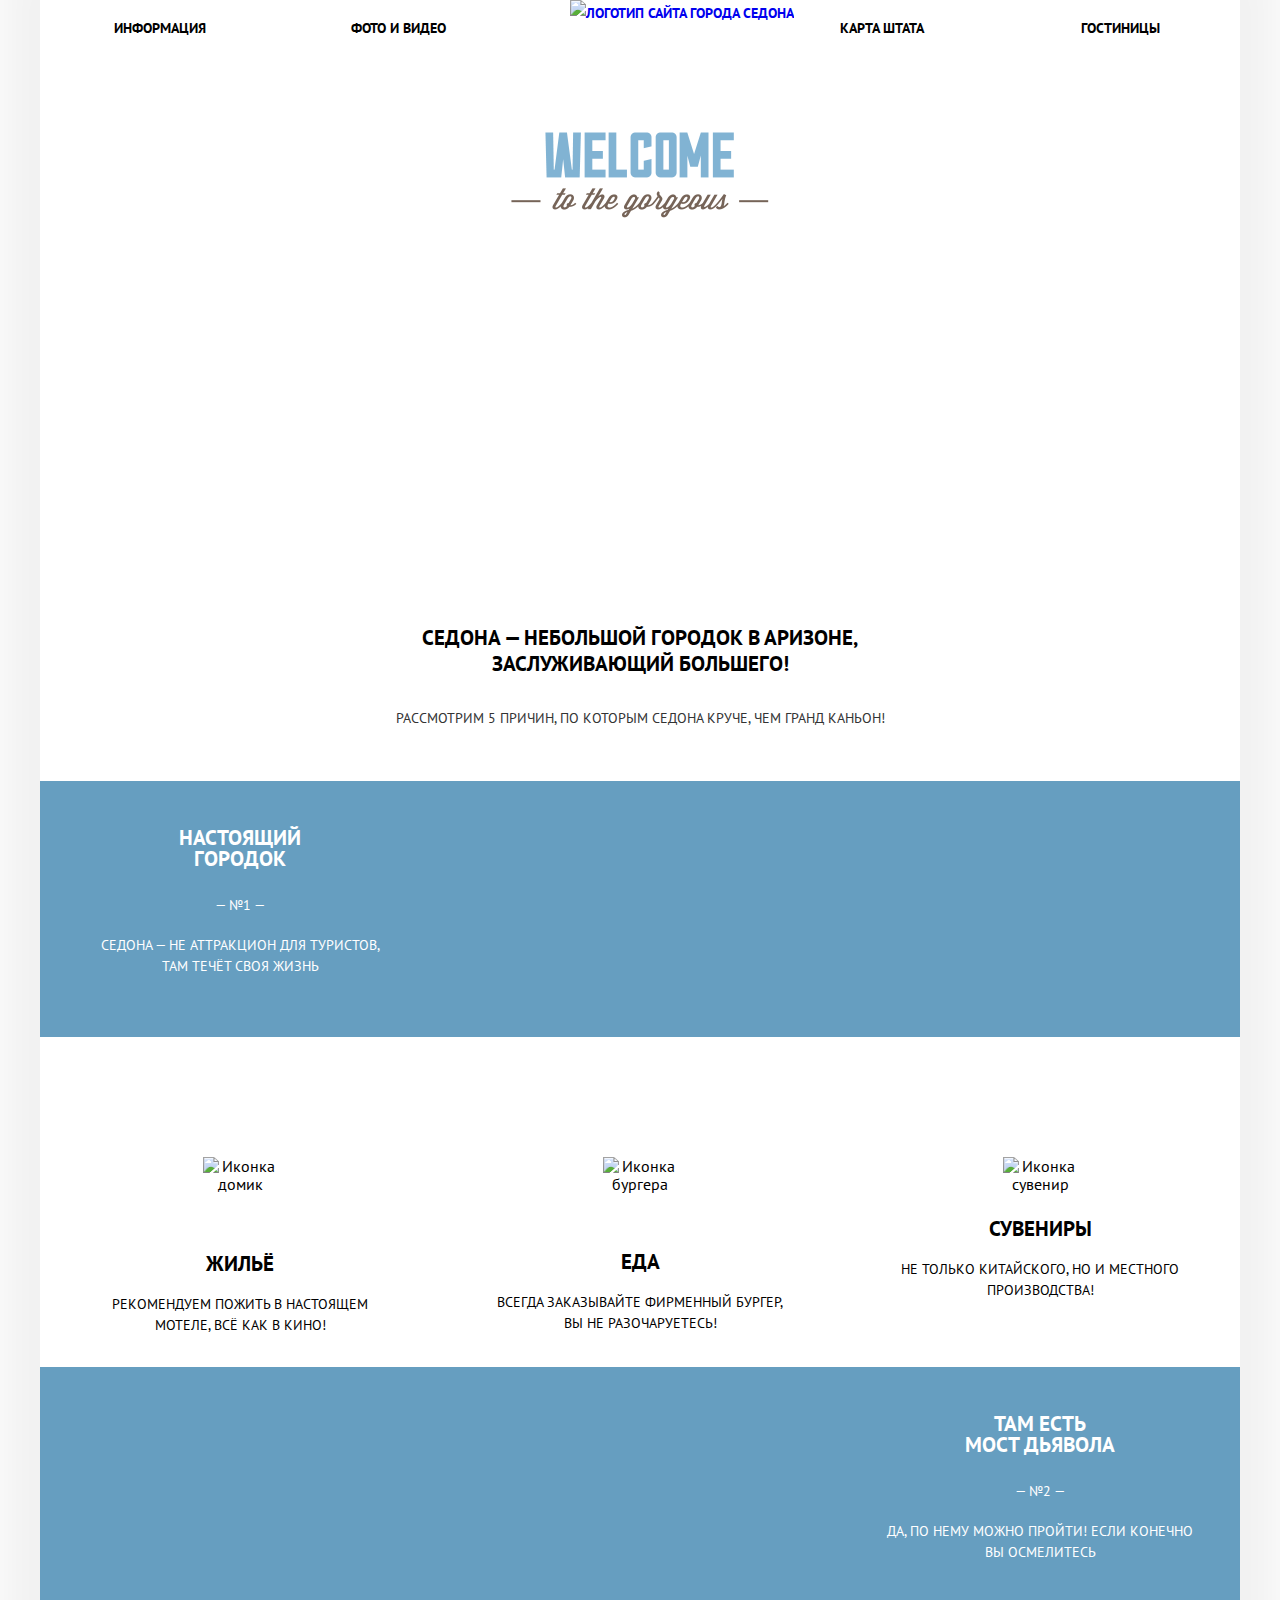
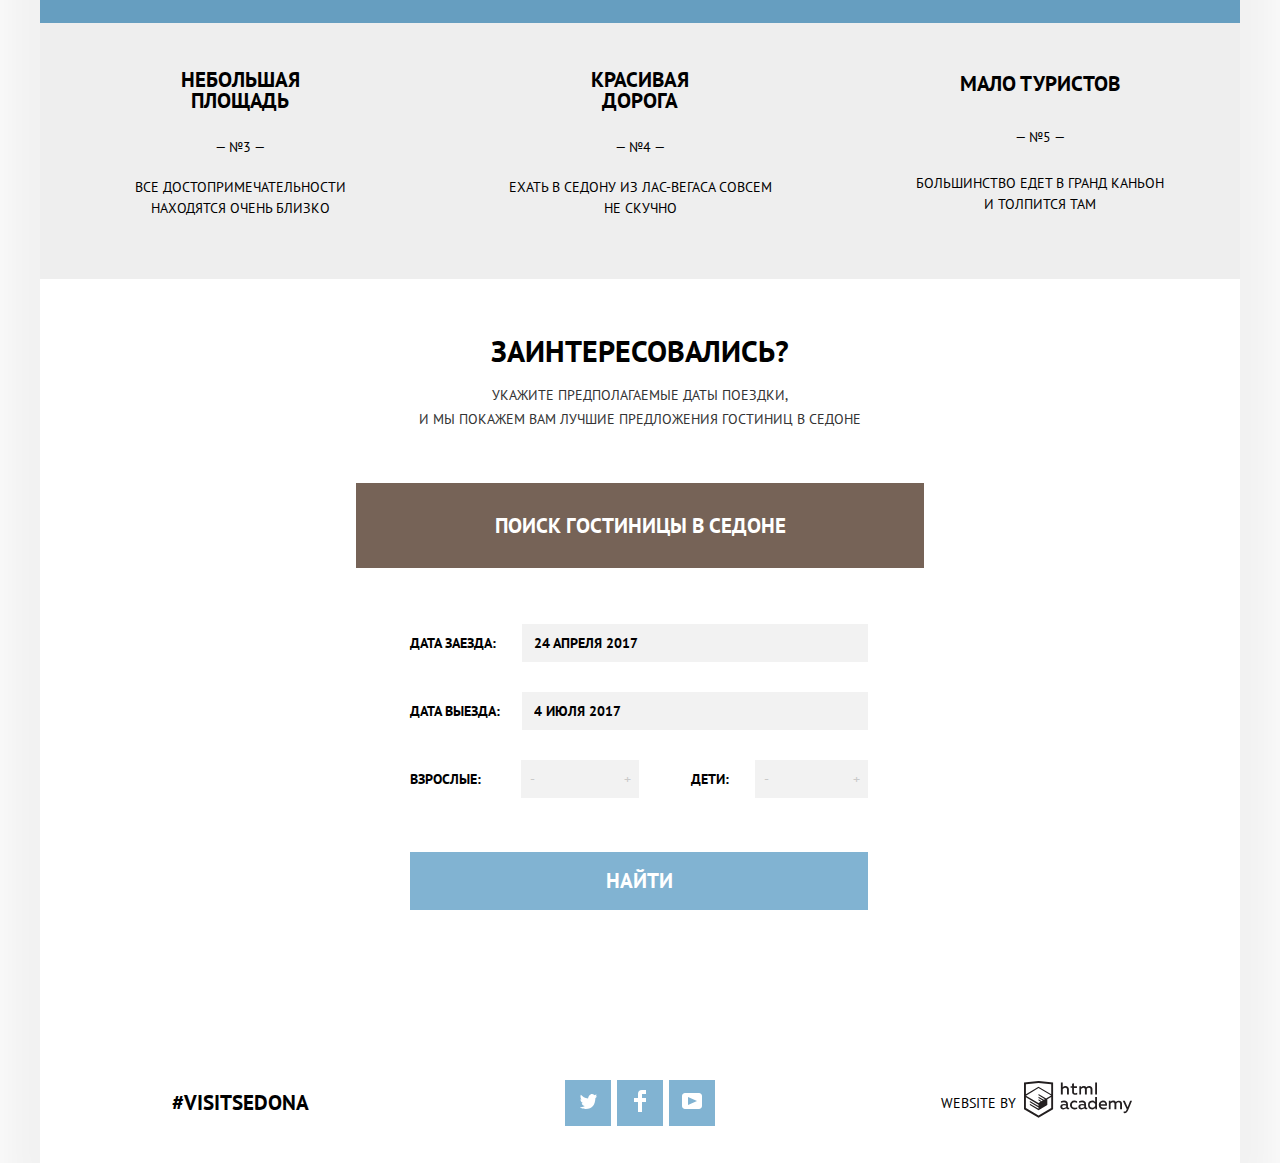
==== index.html @ f46d041b "форма и выравнивание index" ====
<!DOCTYPE html>
<html lang="ru">

<head>
    <meta charset="utf-8">
    <title>HTML Academy: Седона</title>
    <link href="https://fonts.googleapis.com/css?family=PT+Sans:400,700&display=swap&subset=cyrillic" rel="stylesheet">
    <link href="css/normalize.css" rel="stylesheet">
    <link href="css/style.css" rel="stylesheet">
</head>

<body>
    <div class="main-container">
        <header class="main-header">
            <nav class="navigation">
                <a class="header-logo" href="index.html">
                    <img src="img/logo-sedona.svg" alt="Логотип сайта города Седона" width="140" height="71">
                </a>
                <ul class="navigation-list">
                    <li>
                        <a href="#">Информация</a>
                    </li>
                    <li>
                        <a href="#">Фото и видео</a>
                    </li>
                    <li>
                        <a href="#">Карта штата</a>
                    </li>
                    <li>
                        <a href="catalog.html">Гостиницы</a>
                    </li>
                </ul>
            </nav>
        </header>
        <main>
            <div class="main-screen">
                <img class="welcome-text" src="img/welcome.png" width="459" height="353" alt="Приветствие">
                <img class="under-welcome" src="img/under-welcome.png" width="1200" height="59" alt="Картика низа приветствия">
            </div>
            <h1 class="visually-hidden">Сайт города Седона</h1>
            <p class="slogan">Седона — небольшой городок в Аризоне, заслуживающий большего!</p>
            <section class="advantage">
                <h2 class="five-reasons">Рассмотрим 5 причин, по которым Седона круче, чем гранд каньон!</h2>
                <div class="advantage-block blue">
                    <p class="text-block white-text">
                        <span class="bold-text advantage-width5">Настоящий городок</span>
                        <span class="regular-text">— №1 —</span>
                        <span class="regular-text advantage-width1 ">Седона — не аттракцион для туристов, там течёт своя жизнь</span>
                    </p>
                    <p class="image-block1"></p>
                </div>
                <div class="advantage-block advantage-height1">
                    <p class="text-block-2">
                        <img class="icon" src="img/icon-1.svg" alt="Иконка домик" width="74" height="72">
                        <span class="bold-text">Жильё</span>
                        <span class="regular-text advantage-width1 ">Рекомендуем пожить в настоящем мотеле, всё как в кино!</span>
                    </p>
                    <p class="text-block-2">
                        <img class="icon" src="img/icon-3.svg" alt="Иконка бургера" width="74" height="70">
                        <span class="bold-text">Еда</span>
                        <span class="regular-text advantage-width1">Всегда заказывайте фирменный бургер, вы не разочаруетесь!</span>
                    </p>
                    <p class="text-block-2">
                        <img class="icon" src="img/icon-2.svg" alt="Иконка сувенир" width="64" height="7">
                        <span class="bold-text">Сувениры</span>
                        <span class="regular-text advantage-width1">Не только китайского, но и местного производства!</span>
                    </p>
                </div>
                <div class="advantage-block blue">
                    <p class="image-block2">
                    </p>
                    <p class="text-block white-text">
                        <span class="bold-text advantage-width5">Там есть<br> мост дьявола</span>
                        <span class="regular-text">— №2 —</span>
                        <span class="regular-text advantage-width2">Да, по нему можно пройти! Если конечно вы осмелитесь</span>
                    </p>
                </div>
                <div class="advantage-block gray">
                    <p class="text-block">
                        <span class="bold-text advantage-width5">Небольшая площадь</span>
                        <span class="regular-text">— №3 —</span>
                        <span class="regular-text advantage-width3">Все достопримечательности находятся очень близко</span>
                    </p>
                    <p class="text-block">
                        <span class="bold-text advantage-width5">Красивая дорога</span>
                        <span class="regular-text">— №4 —</span>
                        <span class="regular-text advantage-width4">Ехать в Седону из Лас-Вегаса совсем не скучно</span>
                    </p>
                    <p class="text-block">
                        <span class="bold-text advantage-width5">Мало туристов</span>
                        <span class="regular-text">— №5 —</span>
                        <span class="regular-text advantage-width3">Большинство едет в гранд каньон и толпится там</span>
                    </p>
                </div>
            </section>
            <span class="question">Заинтересовались?</span>
            <p class="search-paragraph">Укажите предполагаемые даты поездки,<br> и мы покажем вам лучшие предложения гостиниц в седоне</p>
            <div class="search-button-div">
                <a class="button brown-button search-button" href="#">ПОИСК ГОСТИНИЦЫ В СЕДОНЕ</a>
                <form class="hotels-search-date-form modal-open first-click" action="#" method="POST">
                    <div class="row">
                        <label for="check-in" class="label">ДАТА ЗАЕЗДА: </label>
                        <div class="input-wrap">
                            <input type="text" id="check-in" class="check-in-date" name="check-in-date" value="24 АПРЕЛЯ 2017" />
                            <button class="calendar"></button>
                        </div>
                    </div>
                    <div class="row">
                        <label for="check-out" class="label">ДАТА ВЫЕЗДА: </label>
                        <div class="input-wrap">
                            <input type="text" id="check-out" class="check-out-date" name="check-out-date" value="4 ИЮЛЯ 2017" />
                            <button class="calendar"></button>
                        </div>
                    </div>
                    <div class="row">
                        <div class="cell-calc">
                            <div class="label-calc adult">
                                <label for="amount-1">ВЗРОСЛЫЕ: </label>
                            </div>
                            <div class="input-calc">
                                <button class="button cube style-gbb" type="button" name="minus">-</button>
                                <input class="cube adult-value" id="amount-1" type="text" />
                                <button class="button cube style-gbb" type="button" name="plus">+</button>
                            </div>
                        </div>
                        <div class="cell-calc">
                            <div class="label-calc children">
                                <label for="amount-2">ДЕТИ: </label>
                            </div>
                            <div class="input-calc">
                                <button class="button cube style-gbb" type="button" name="minus">-</button>
                                <input class="cube children-value" id="amount-2" type="text" />
                                <button class="button cube style-gbb" type="button" name="plus">+</button>
                            </div>
                        </div>
                    </div>
                    <div class="row">
                        <button class="button blue-button find-button" type="submit">НАЙТИ</button>
                    </div>
                </form>
            </div>
            <div class="map">
                <footer class="footer footer-main">
                    <div class="footer-boxes">
                        <div class="footer-hashtag">
                            <span class="hashtag">#VISITSEDONA</span>
                        </div>
                    </div>
                    <div class="footer-boxes">
                        <div class="footer-social">
                            <ul class="social-list">
                                <li>
                                    <a class="social-button" href="#">
                                        <svg xmlns="http://www.w3.org/2000/svg" xmlns:xlink="http://www.w3.org/1999/xlink" width="17" height="15" viewBox="0 0 17 15" alt="Кнопка Твитера"><path fill="#FFF" d="M10.95.144c1.685-.496 2.984.27 3.577 1.179.673-.231 1.331-.481 2.011-.708a2.345 2.345 0 0 1-.857 1.768c.685.17 1.304-.491 1.304-.491-.169 1-1.006 1.788-1.563 2.024-.231 6.75-3.175 11.217-10.077 11.082h-.446c-.41 0-4.164-.46-4.898-1.887 2.271.196 3.893-.422 4.693-1.177-.96-.3-2.679-.477-2.979-2.95.349.106.564.228 1.19.119C1.705 8.247.374 7.53.448 5.33c.285.328 1.067.536 1.34.472C1.085 5.561-.182 2.442.894.85c1.818 1.854 3.735 3.606 7.152 3.773C8.254 2.33 9.183.793 10.95.144z"/>
                                    </svg>
                                    </a>
                                </li>
                                <li>
                                    <a class="social-button" href="#">
                                        <svg xmlns="http://www.w3.org/2000/svg" width="12" height="22" viewBox="0 0 12 22" alt="Кнопка Фейбука"><path fill="#FFF" d="M12 4V0H8a4 4 0 0 0-4 4v4H0v4h4v10h4V12h4V8H8V4h4z"/>
                                    </svg>
                                    </a>
                                </li>
                                <li>
                                    <a class="social-button" href="#">
                                        <svg xmlns="http://www.w3.org/2000/svg" xmlns:xlink="http://www.w3.org/1999/xlink" width="20" height="16" viewBox="0 0 20 16" alt="Кнопка Ютюба"><path fill="#FFF" d="M17 0H3C1.35 0 0 1.35 0 3v10c0 1.65 1.35 3 3 3h14c1.65 0 3-1.35 3-3V3c0-1.65-1.35-3-3-3zM6.027 11.998V4.002L15.014 8l-8.987 3.998z"/>
                                    </svg>
                                    </a>
                                </li>
                            </ul>
                        </div>
                    </div>
                    <div class="footer-boxes">
                        <div class="footer-html-academy">
                            <span class="website">Website by</span>
                            <a class="html-academy-button" href="https://htmlacademy.ru/intensive/htmlcss">
                                <svg id="Layer_1" data-name="Layer 1" xmlns="http://www.w3.org/2000/svg" width="115" height="41" viewBox="0 0 115 41" class="style-bbg"><title>logo-htmlacademy-small1</title><path d="M44.61,26.88a2,2,0,0,0,.55-0.1v1.33a3.25,3.25,0,0,1-1.18.21,1.67,1.67,0,0,1-1.67-1,4.84,4.84,0,0,1-3.14,1.08c-1.51,0-2.91-.83-2.91-2.55,0-2.13,2-2.79,3.71-2.79a11.08,11.08,0,0,1,2.17.25v-0.3c0-1-.76-1.77-2.19-1.77a7.42,7.42,0,0,0-3,.64v-1.7a10.21,10.21,0,0,1,3.19-.55c2.36,0,3.81,1.12,3.81,3.65v3a0.54,0.54,0,0,0,.49.59h0.17Zm-6.44-1.13A1.35,1.35,0,0,0,39.63,27h0.11a3.39,3.39,0,0,0,2.41-1V24.58a9.72,9.72,0,0,0-1.81-.21c-1,0-2.16.33-2.16,1.38h0Zm12.36-6.11a5,5,0,0,1,2.57.64V22a4.08,4.08,0,0,0-2.3-.7,2.75,2.75,0,1,0,0,5.49,5,5,0,0,0,2.43-.64v1.71a6.27,6.27,0,0,1-2.76.57A4.21,4.21,0,0,1,46,24.51q0-.21,0-0.41a4.32,4.32,0,0,1,4.18-4.46h0.38Zm12.17,7.24a2,2,0,0,0,.55-0.1v1.33a3.25,3.25,0,0,1-1.18.21,1.67,1.67,0,0,1-1.67-1,4.84,4.84,0,0,1-3.14,1.08c-1.51,0-2.91-.83-2.91-2.55,0-2.13,2-2.79,3.71-2.79a11.08,11.08,0,0,1,2.17.25v-0.3c0-1-.76-1.77-2.19-1.77a7.42,7.42,0,0,0-3,.64v-1.7a10.21,10.21,0,0,1,3.19-.55c2.36,0,3.81,1.12,3.81,3.65v3a0.54,0.54,0,0,0,.49.59h0.17Zm-6.44-1.13A1.35,1.35,0,0,0,57.73,27h0.11a3.39,3.39,0,0,0,2.41-1V24.58a9.72,9.72,0,0,0-1.81-.21c-1.06,0-2.16.33-2.16,1.38h0ZM73,16V28.2H71.35V26.88a3.88,3.88,0,0,1-3.19,1.54,4.4,4.4,0,0,1,0-8.78,3.81,3.81,0,0,1,3,1.3V16H73Zm-4.53,5.22a2.76,2.76,0,1,0,0,5.52A2.86,2.86,0,0,0,71.15,25V23A2.91,2.91,0,0,0,68.49,21.27ZM79,19.64c3.31,0,4.46,2.68,3.92,5.09H76.7c0.21,1.5,1.67,2.11,3.19,2.11a6.11,6.11,0,0,0,2.64-.59v1.6a7.14,7.14,0,0,1-3,.57C77,28.42,74.78,27,74.78,24a4.18,4.18,0,0,1,4-4.39H79Zm0.09,1.54a2.28,2.28,0,0,0-2.44,2.1v0.06H81.3A2,2,0,0,0,79.13,21.18Zm5.73,7V19.87h1.65v1a3.81,3.81,0,0,1,2.78-1.27A2.86,2.86,0,0,1,91.89,21a4.12,4.12,0,0,1,2.91-1.33A3.06,3.06,0,0,1,98,23V28.2h-1.9V23.05a1.59,1.59,0,0,0-1.42-1.75H94.42a2.8,2.8,0,0,0-2.07,1.12V28.2h-1.9V23.05A1.59,1.59,0,0,0,89,21.31H88.8a3,3,0,0,0-2.21,1.29v5.63H84.86Zm21.31-8.33h1.9l-3.91,9.46c-0.9,2.17-2.09,2.86-3.35,2.86a4.76,4.76,0,0,1-1.1-.14V30.46a2.86,2.86,0,0,0,.85.12c0.9,0,1.58-.64,2.07-1.9l0.17-.42-4-8.4h2l2.86,6.29ZM38.73,1.46V6.22a3.81,3.81,0,0,1,2.7-1.14,3.25,3.25,0,0,1,3.44,3.4v5.15H43V8.72a1.81,1.81,0,0,0-1.61-2h-0.3a2.93,2.93,0,0,0-2.32,1.39v5.52h-1.9V1.46h1.9ZM49.94,2.31v3h3V6.91h-3v3.81c0,1.1.5,1.46,1.58,1.46a4.49,4.49,0,0,0,1.69-.33v1.6A6.8,6.8,0,0,1,51,13.8a2.55,2.55,0,0,1-2.86-2.74V6.89H46.58V5.26h1.5V2.74Zm5.4,11.31V5.28H57v1A3.81,3.81,0,0,1,59.77,5a2.86,2.86,0,0,1,2.6,1.33A4.12,4.12,0,0,1,65.28,5,3.06,3.06,0,0,1,68.44,8.4v5.21h-1.9V8.46a1.59,1.59,0,0,0-1.42-1.75H64.89a2.8,2.8,0,0,0-2.07,1.12v5.78h-1.9V8.46A1.59,1.59,0,0,0,59.5,6.71H59.27A3,3,0,0,0,57.06,8v5.63H55.34ZM71.17,1.45H73V13.6H71.17V1.45ZM14.71,0H14.55L0,1.54V28.21l14.55,8.66,14.55-8.66V1.54Zm12.5,27.1L14.55,34.64,1.9,27.12V16.18l12.59,7.5V25L5.86,19.9v1.31l8.68,5.21v1.39L5.87,22.65V24l8.68,5.21,8.75-5.24V18.31L27.2,16V27.12Zm0-12.53-3.48,2-1.6,1L14.51,13v1.31L21,18.23H21l-0.14.09-1,.54-5.37-3.2V17l4.24,2.52-1,.67-3.2-1.9v1.31l2.1,1.24L14.5,22.1,2,14.65,14.51,7.11Zm0-1.32L14.49,5.76,1.91,13.25v-10L14.56,1.92,27.21,3.25v10h0Z" transform="translate(0 -0.02)" fill="#231f20"/>
                            </svg>
                            </a>
                        </div>
                    </div>
                </footer>
            </div>
        </main>
    </div>
    <script src="./js/script.js"></script>
</body>

</html>
---- css/style.css ----
/*Общие стили*/

html {
    font-family: "PT Sans", "Arial", sans-serif;
}


/** {
    outline: 1px solid red;
}**/

body {
    margin: 0;
    padding: 0;
    background-color: #ffffff;
}

h3 {
    margin: 0;
}

a {
    text-decoration: none;
}

.visually-hidden {
    display: none
}

.main-container {
    width: 1200px;
    margin: 0 auto;
    background-color: #ffffff;
    box-shadow: 0px 0px 40px 40px #f2f2f2;
}

.navigation,
.row,
.row-button {
    font-size: 14px;
    font-weight: 700;
    color: black;
    line-height: 26px;
    text-transform: uppercase;
    background-color: #ffffff;
}

.social-list,
.navigation-list,
.catalog-list,
.header-logo a {
    list-style: none;
}


/* Стили навигации*/

.navigation-list {
    height: 56px;
    width: 1200px;
    display: flex;
    flex-grow: 1;
    padding: 0;
    margin: 0;
}

.header-logo {
    position: absolute;
    display: block;
    margin-left: 530px;
}

.navigation-list li:nth-child(2) {
    margin-right: 244px;
}

.navigation-list a {
    color: black;
}

.navigation-list a:hover,
.filter-block span:nth-child(4):hover,
.сatalog-hotel-name:hover {
    color: #81b3d2;
}

.navigation-list a:active,
.сatalog-hotel-name:active {
    color: rgba(0, 0, 0, 0.3);
}

.navigation-list li:nth-child(1),
.navigation-list li:nth-child(2) {
    text-align: left;
}

.navigation-list li:nth-child(3),
.navigation-list li:nth-child(4) {
    text-align: right;
}

.navigation-list li {
    width: 239px;
    justify-content: center;
    align-items: center;
    display: flex;
}


/*Стили main*/

.main-screen {
    background-image: url("../img/main-background-photo.jpg");
    background-position: top center;
    background-repeat: no-repeat;
    height: 509px;
}

.welcome-text {
    display: block;
    padding-top: 76px;
    padding-left: 370px;
}

.under-welcome {
    display: block;
    padding: 0;
    padding-top: 22px;
}

.slogan,
.search-button,
.find-button,
.сatalog-hotel-name,
.hashtag {
    font-size: 21px;
    font-weight: 700;
    color: black;
    line-height: 26px;
    text-transform: uppercase;
    text-align: center;
}

.bold-text {
    font-size: 21px;
    font-weight: 700;
    line-height: 21px;
    text-transform: uppercase;
    text-align: center;
}

.bold-text2 {
    font-size: 21px;
    font-weight: 700;
    line-height: 26px;
    text-transform: uppercase;
    text-align: left;
}

.regular-text,
.rating-row {
    font-size: 14px;
    font-weight: 400;
    line-height: 21px;
    text-transform: uppercase;
    text-align: center;
}

.white-text {
    color: white;
}

.five-reasons {
    font-size: 14px;
    font-weight: 400;
    color: #333333;
    line-height: 26px;
    text-transform: uppercase;
    text-align: center;
    margin-bottom: 50px;
}

.text-block,
.text-block-2 {
    flex-grow: 1;
    display: flex;
    align-items: center;
    flex-direction: column;
    justify-content: space-around;
    width: 400px;
    margin-top: 42px;
    margin-bottom: 56px;
}

.text-block-2 {
    margin-top: 60px;
    margin-bottom: 76px;
}

.text-block-2 .bold-text {
    padding-top: 24px;
}

.text-block-2 .regular-text {
    margin-top: 20px;
}

.text-block span:nth-child(2) {
    padding-bottom: 10px;
    padding-top: 18px;
}

.image-block1,
.image-block2 {
    flex-grow: 2;
    width: 800px;
    margin: 0;
}

.slogan {
    margin-top: 60px;
    margin-bottom: 28px;
    width: 440px;
    margin-left: auto;
    margin-right: auto;
}

.icon {
    width: 74px;
    height: 74px;
    margin-top: 60px;
}

.text-block-2 .advantage-width1 {
    margin-bottom: 60px;
}

.advantage-block p {
    text-align: center;
}

.image-block1 {
    background-image: url("../img/advantage-image1.jpg");
    background-position: top center;
    background-repeat: no-repeat;
    height: 256px;
}

.image-block2 {
    background-image: url("../img/advantage-image2.jpg");
    background-position: top center;
    background-repeat: no-repeat;
    height: 256px;
}

.gray {
    background-color: #eeeeee;
}

.advantage-block {
    display: flex;
    height: 256px;
}

.advantage-height1 {
    height: 330px;
}

.advantage-width1 {
    width: 300px;
}

.advantage-width2 {
    width: 310px;
}

.advantage-width3 {
    width: 258px;
}

.advantage-width4 {
    width: 280px;
}

.advantage-width5 {
    width: 160px;
}

.question {
    display: block;
    font-size: 30px;
    font-weight: 700;
    color: black;
    line-height: 36px;
    text-transform: uppercase;
    text-align: center;
    margin-top: 54px;
}

.map {
    background-image: url("../img/map.jpg");
    background-position: top center;
    background-repeat: no-repeat;
    height: 594px;
    display: flex;
    align-items: flex-end;
}


/* стили модального окна*/

.hotels-search-date-form {
    padding: 56px 56px 48px 54px;
    position: absolute;
    left: 50%;
    top: 326%;
    transform: translate(-50%, -50%);
    background-color: #ffffff;
}

@keyframes show {
    0% {
        transform: translate(-285px, -2000px);
    }
    70% {
        transform: translate(-285px, 30px);
    }
    90% {
        transform: translate(-285px, -10px);
    }
    100% {
        transform: translate(-285px, 0);
    }
}

.modal-show {
    display: block;
    animation-name: show;
    animation-duration: 1.2s;
}

@keyframes shake {
    0%,
    100% {
        transform: translate(-285px, 0);
    }
    10%,
    30%,
    50%,
    70%,
    90% {
        transform: translate(-285px, -10px);
    }
    20%,
    40%,
    60%,
    80% {
        transform: translate(-285px, 10px);
    }
}

.modal-error {
    animation-name: shake;
    animation-duration: 0.6s;
}

.adult {
    margin-right: 40px;
}

.children {
    padding-left: 52px;
    padding-right: 26px;
}

.cell-calc {
    flex-grow: 1;
    display: flex;
    width: 50%;
    align-items: center;
}

.label-calc {
    flex-grow: 1;
}

.input-calc {
    flex-grow: 2;
    display: flex;
    align-items: center;
}

.cube {
    width: 38px;
    height: 38px;
    border: none;
    text-align: center;
    padding: 0;
}

.style-gbb {
    color: #cacaca;
}

.style-gbb:hover {
    color: black;
}

.style-gbb:active {
    color: #81b3d2;
}

.row {
    width: 458px;
    display: flex;
    align-items: center;
    justify-content: space-between;
}

.row:nth-of-type(2),
.row:nth-of-type(3) {
    margin-top: 30px;
}

.row:nth-of-type(3) {
    margin-bottom: 54px;
}

.hotels-search-date-form label {
    width: 96px;
}

.input-wrap {
    width: 346px;
    position: relative;
    display: flex;
}

.calendar {
    padding: 0;
    border: none;
    display: block;
    position: absolute;
    width: 22px;
    height: 22px;
    background-image: url(../img/calendar.png);
    background-size: contain;
    background-repeat: no-repeat;
    background-color: transparent;
    top: calc(50% - 12px);
    right: 8px;
}

.calendar:hover {
    background-image: url(../img/calendar2.png);
}

.calendar:active {
    background-image: url(../img/calendar3.png);
}

.hotels-search-date-form input {
    width: 100%;
    border: none;
    box-sizing: border-box;
    padding-bottom: 6px;
    padding-top: 6px;
}

.check-in-date,
.check-out-date {
    height: 38px;
    resize: none;
}

.find-button {
    border: none;
    width: 100%;
    padding: 16px 196px;
}

.search-paragraph {
    margin-bottom: 52px;
}

.search-paragraph,
.hotel-price-from,
.catalog-hotel-type {
    font-size: 14px;
    font-weight: 400;
    color: #333333;
    line-height: 24px;
    text-transform: uppercase;
    text-align: center;
}

.hotel-price-from,
.catalog-hotel-type {
    line-height: 21px;
}

.search-button-div {
    display: flex;
    align-items: center;
    justify-content: center;
    position: relative;
}

.search-button {
    width: 568px;
    height: 86px;
    display: flex;
    align-items: center;
    justify-content: center;
}


/* стили наведения и бекграунда*/

.blue-button,
.social-list li {
    color: #ffffff;
    background-color: #81b3d2;
}

.brown-button {
    color: #ffffff;
    background-color: #766357;
}

.brown-button:hover {
    background-color: #604e43;
}

.brown-button:active {
    background-color: #503e33;
    color: rgba(255, 255, 255, 0.3);
}

.blue-button:hover,
.blue,
.social-list li:hover {
    background-color: #669ec0;
}

.blue-button:active,
.social-list li:active {
    background-color: #5496bd;
    color: rgba(255, 255, 255, 0.3);
}

.check-in-date:hover,
.check-out-date:hover {
    background-color: #ebebeb;
}

.check-in-date:focus,
.check-out-date:focus {
    background-color: #ffffff;
}

.check-in-date,
.check-out-date,
.cube,
.rating-row {
    background-color: #f2f2f2;
}

.check-in-date,
.check-out-date {
    font-size: 14px;
    line-height: 26px;
    padding-left: 12px;
    font-weight: 700;
    color: #000000;
    text-align: left;
    text-transform: uppercase;
}

.show-button:hover {
    color: black;
    background-color: white;
}


/*стили каталога*/


/*стили формы поиска на странице католога*/

.form-bold {
    font-size: 16px;
    font-weight: 700;
    color: white;
    line-height: 21px;
    text-transform: uppercase;
    text-align: left;
}

.hotels-filter label,
.slaider-row,
.slader-button,
.show-button,
.catalog-hotel-price a {
    font-size: 14px;
    font-weight: 400;
    color: white;
    line-height: 21px;
    text-transform: uppercase;
    text-align: left;
}

.catalog-hotel-price a {
    text-align: center;
    font-weight: 700;
}

.hotels-filter {
    background-image: url("../img/catalog-background.jpg");
    background-position: center;
    background-repeat: no-repeat;
    height: 562px;
}

.hotels-filter {
    height: 218px;
}


/*.hotels-choice-form div {
    outline: 1px solid blue;
}*/

.hotels-choice-form {
    display: flex;
    padding-top: 30px;
    padding-left: 72px;
    padding-right: 72px;
    justify-content: space-between;
}

.hotels-choice-form label {
    display: inline-block;
    vertical-align: middle;
    cursor: pointer;
}

.hotels-choice-form label:before {
    content: '';
    display: inline-block;
    width: 24px;
    height: 24px;
    margin-right: 16px;
    vertical-align: middle;
    background-image: url("../img/checkbox-off.svg");
    background-size: contain;
}

.hotels-choice-form input:checked+label:before {
    background-image: url("../img/checkbox-on.svg");
    background-repeat: no-repeat;
}

.infrastructure {
    height: 156px;
    width: 140px;
    display: flex;
    flex-direction: column;
    justify-content: space-between;
}

.housing {
    height: 156px;
    width: 140px;
    display: flex;
    flex-direction: column;
    justify-content: space-between;
    margin-right: 245px;
}

.price {
    height: 156px;
    width: 316px;
    display: flex;
    flex-direction: column;
}

.slaider-row {
    border: 1px solid #f2f2f2;
    border-radius: 2px;
    display: flex;
    justify-content: space-around;
}

.slaider {
    width: 316px;
    display: flex;
    background: none;
}

hr {
    border: none;
    height: 3px;
}

.thumb1,
.thumb2 {
    cursor: pointer;
}

.line1 {
    width: 232px;
    background-color: white;
}

.line2 {
    width: 44px;
    background-color: #938482;
}

.show-button {
    border: 1px solid #f2f2f2;
    border-radius: 2px;
    background: none;
    width: 134px;
    text-align: center;
    margin-top: 14px;
}

.slader-button {
    text-align: center;
    width: 100%;
    border-radius: 2px;
}

.slaider-row span,
.show-button {
    padding-top: 6px;
    padding-bottom: 6px;
}


/*.infrastructure,
.housing {
	flex-grow: 1;
}
.price {
	flex-grow:7;
}*/


/* стили списка отелей*/

.filter-row {
    height: 86px;
    display: flex;
    align-items: center;
}

.filter-block {
    margin-right: 510px;
    display: flex;
    width: 356px;
    justify-content: space-between;
}

.filter-block span {
    text-align: left;
    font-size: 12px;
    font-weight: 400;
    color: rgba(0, 0, 0, 0.3);
    cursor: pointer;
    text-transform: uppercase;
    line-height: 18px;
}

.filter-block span:nth-child(1),
.filter-block span:nth-child(4):active {
    color: black;
}

.filter-block span:nth-child(2) {
    color: #81b3d2;
}

.filter-block span:nth-child(3),
.filter-block span:nth-child(4) {
    border-bottom: 1px dotted #81b3d2;
}

.filter-span {
    margin-right: 48px;
    margin-left: 72px;
}

.svg-button path {
    fill: #cacaca;
}

.svg-button:hover path {
    fill: black;
}

.svg-button:active path {
    fill: #81b3d2;
}

.catalog-list {
    padding: 0;
}

.catalog-item {
    display: flex;
    align-items: center;
    height: 150px;
    border-top: 1px solid #e5e5e5;
    border-bottom: 1px solid #e5e5e5;
}

.photo {
    margin-right: 30px;
    margin-left: 72px;
}

.description {
    display: flex;
    flex-direction: column;
    justify-content: space-between;
    height: 90px;
    width: 258px;
    margin-right: 522px;
}

.catalog-hotel-type {
    margin-right: 34px;
}

.catalog-hotel-price {
    display: flex;
}

.grow {
    flex-grow: 1;
}

.catalog-hotel-price a+a {
    margin-left: 6px;
}

.rating {
    height: 90px;
    width: 110px;
    display: flex;
    flex-direction: column;
    justify-content: space-between;
}

.star {
    display: flex;
    justify-content: flex-end;
}

.star img:not(:last-child) {
    margin-right: 6px;
}


/*стили футора*/

.footer {
    width: 1200px;
    height: 120px;
    display: flex;
    justify-content: space-around;
    align-items: stretch;
    align-content: stretch;
    background: white;
}

.footer-boxes {
    flex-grow: 1;
    display: flex;
    justify-content: center;
    align-items: center;
    width: 400px;
}

.footer-main {
    background: rgba(255, 255, 255, 0.7);
}

.footer-html-academy {
    display: flex;
    align-items: center;
}

.website {
    margin-right: 8px;
    font-size: 14px;
    font-weight: 400;
    line-height: 26px;
    text-transform: uppercase;
    text-align: center;
}

.footer-social {
    width: 150px;
}

.social-list {
    display: flex;
    padding: 0px;
    margin: 0px;
    justify-content: space-between;
}

.social-list li {
    width: 46px;
    height: 46px;
    justify-content: center;
    align-items: center;
    display: flex;
}

.social-list li a:active path {
    fill: #88b6d1;
}

.style-bbg:hover path {
    fill: #81b3d2;
}

.style-bbg:active path {
    fill: #bdbbbc;
}
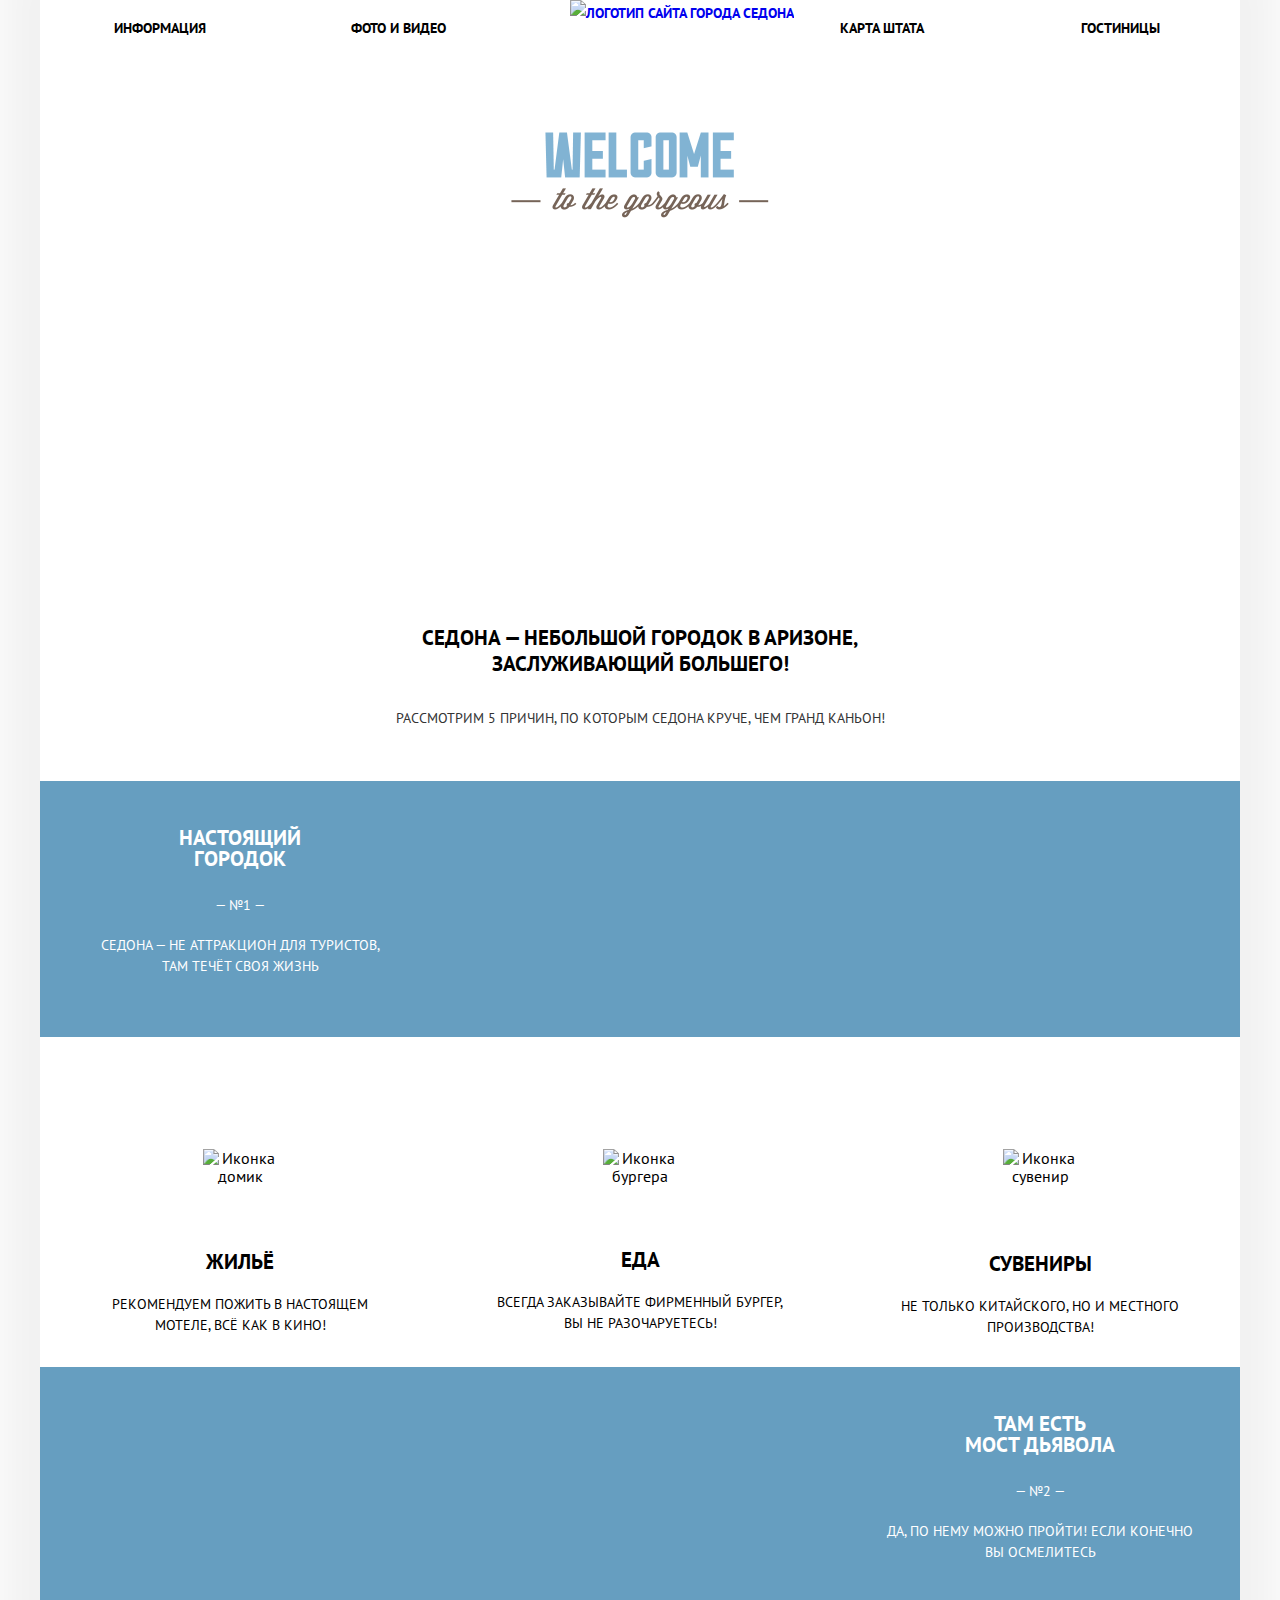
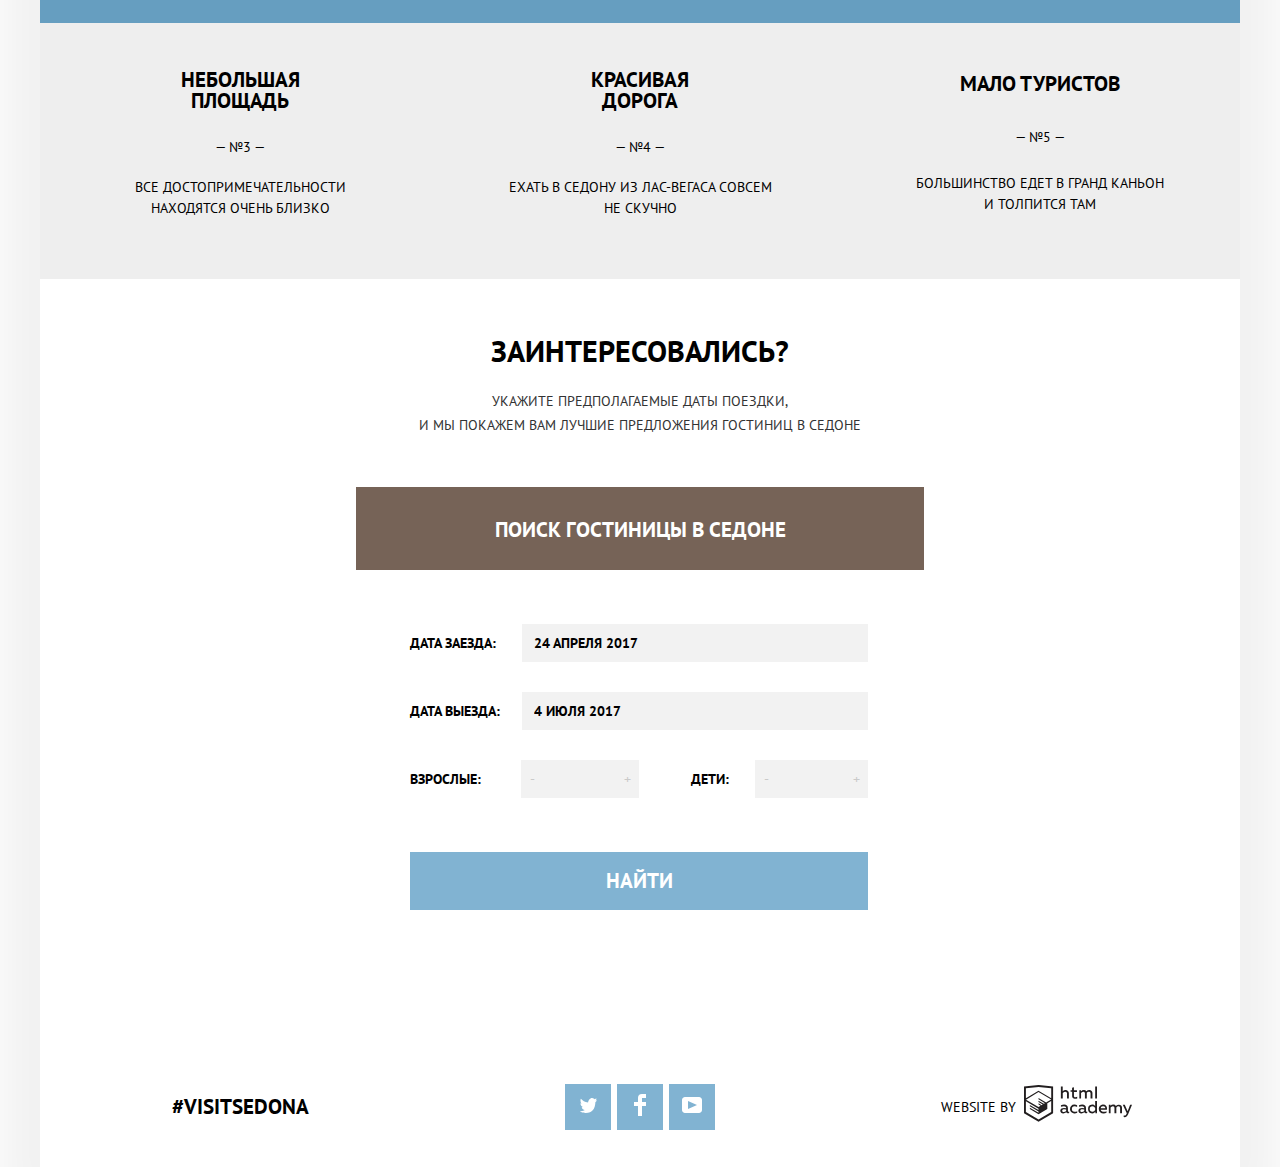
==== commit 20b16b93: "пиксель перфект индекса" ====
--- a/index.html
+++ b/index.html
@@ -61,7 +61,7 @@
                         <span class="regular-text advantage-width1">Всегда заказывайте фирменный бургер, вы не разочаруетесь!</span>
                     </p>
                     <p class="text-block-2">
-                        <img class="icon" src="img/icon-2.svg" alt="Иконка сувенир" width="64" height="7">
+                        <img class="icon" src="img/icon-2.svg" alt="Иконка сувенир" width="64" height="76">
                         <span class="bold-text">Сувениры</span>
                         <span class="regular-text advantage-width1">Не только китайского, но и местного производства!</span>
                     </p>
--- a/css/style.css
+++ b/css/style.css
@@ -198,11 +198,11 @@
 }
 
 .text-block-2 .bold-text {
-    padding-top: 24px;
+    padding-top: 30px;
 }
 
 .text-block-2 .regular-text {
-    margin-top: 20px;
+    margin-top: 22px;
 }
 
 .text-block span:nth-child(2) {
@@ -228,7 +228,7 @@
 .icon {
     width: 74px;
     height: 74px;
-    margin-top: 60px;
+    margin-top: 52px;
 }
 
 .text-block-2 .advantage-width1 {
@@ -310,7 +310,7 @@
 /* стили модального окна*/
 
 .hotels-search-date-form {
-    padding: 56px 56px 48px 54px;
+    padding: 54px 56px 54px 54px;
     position: absolute;
     left: 50%;
     top: 326%;
@@ -480,7 +480,8 @@
 }
 
 .search-paragraph {
-    margin-bottom: 52px;
+    margin-bottom: 50px;
+    margin-top: 20px;
 }
 
 .search-paragraph,
@@ -497,6 +498,7 @@
 .hotel-price-from,
 .catalog-hotel-type {
     line-height: 21px;
+    text-align: left;
 }
 
 .search-button-div {
@@ -613,6 +615,7 @@
 .catalog-hotel-price a {
     text-align: center;
     font-weight: 700;
+    padding-top: 2px;
 }
 
 .hotels-filter {
@@ -675,7 +678,7 @@
     display: flex;
     flex-direction: column;
     justify-content: space-between;
-    margin-right: 245px;
+    margin-right: 232px;
 }
 
 .price {
@@ -690,6 +693,8 @@
     border-radius: 2px;
     display: flex;
     justify-content: space-around;
+    margin-bottom: 14px;
+    margin-top: 8px;
 }
 
 .slaider {
@@ -724,7 +729,8 @@
     background: none;
     width: 134px;
     text-align: center;
-    margin-top: 14px;
+    margin-top: 18px;
+    margin-right: 14px;
 }
 
 .slader-button {
@@ -737,6 +743,7 @@
 .show-button {
     padding-top: 6px;
     padding-bottom: 6px;
+    padding-left: 14px;
 }
 
 
@@ -832,7 +839,7 @@
 }
 
 .catalog-hotel-type {
-    margin-right: 34px;
+    width: 116px;
 }
 
 .catalog-hotel-price {
@@ -841,6 +848,12 @@
 
 .grow {
     flex-grow: 1;
+    height: 24px;
+}
+
+.catalog-hotel-row {
+    margin-bottom: 12px;
+    display: flex;
 }
 
 .catalog-hotel-price a+a {
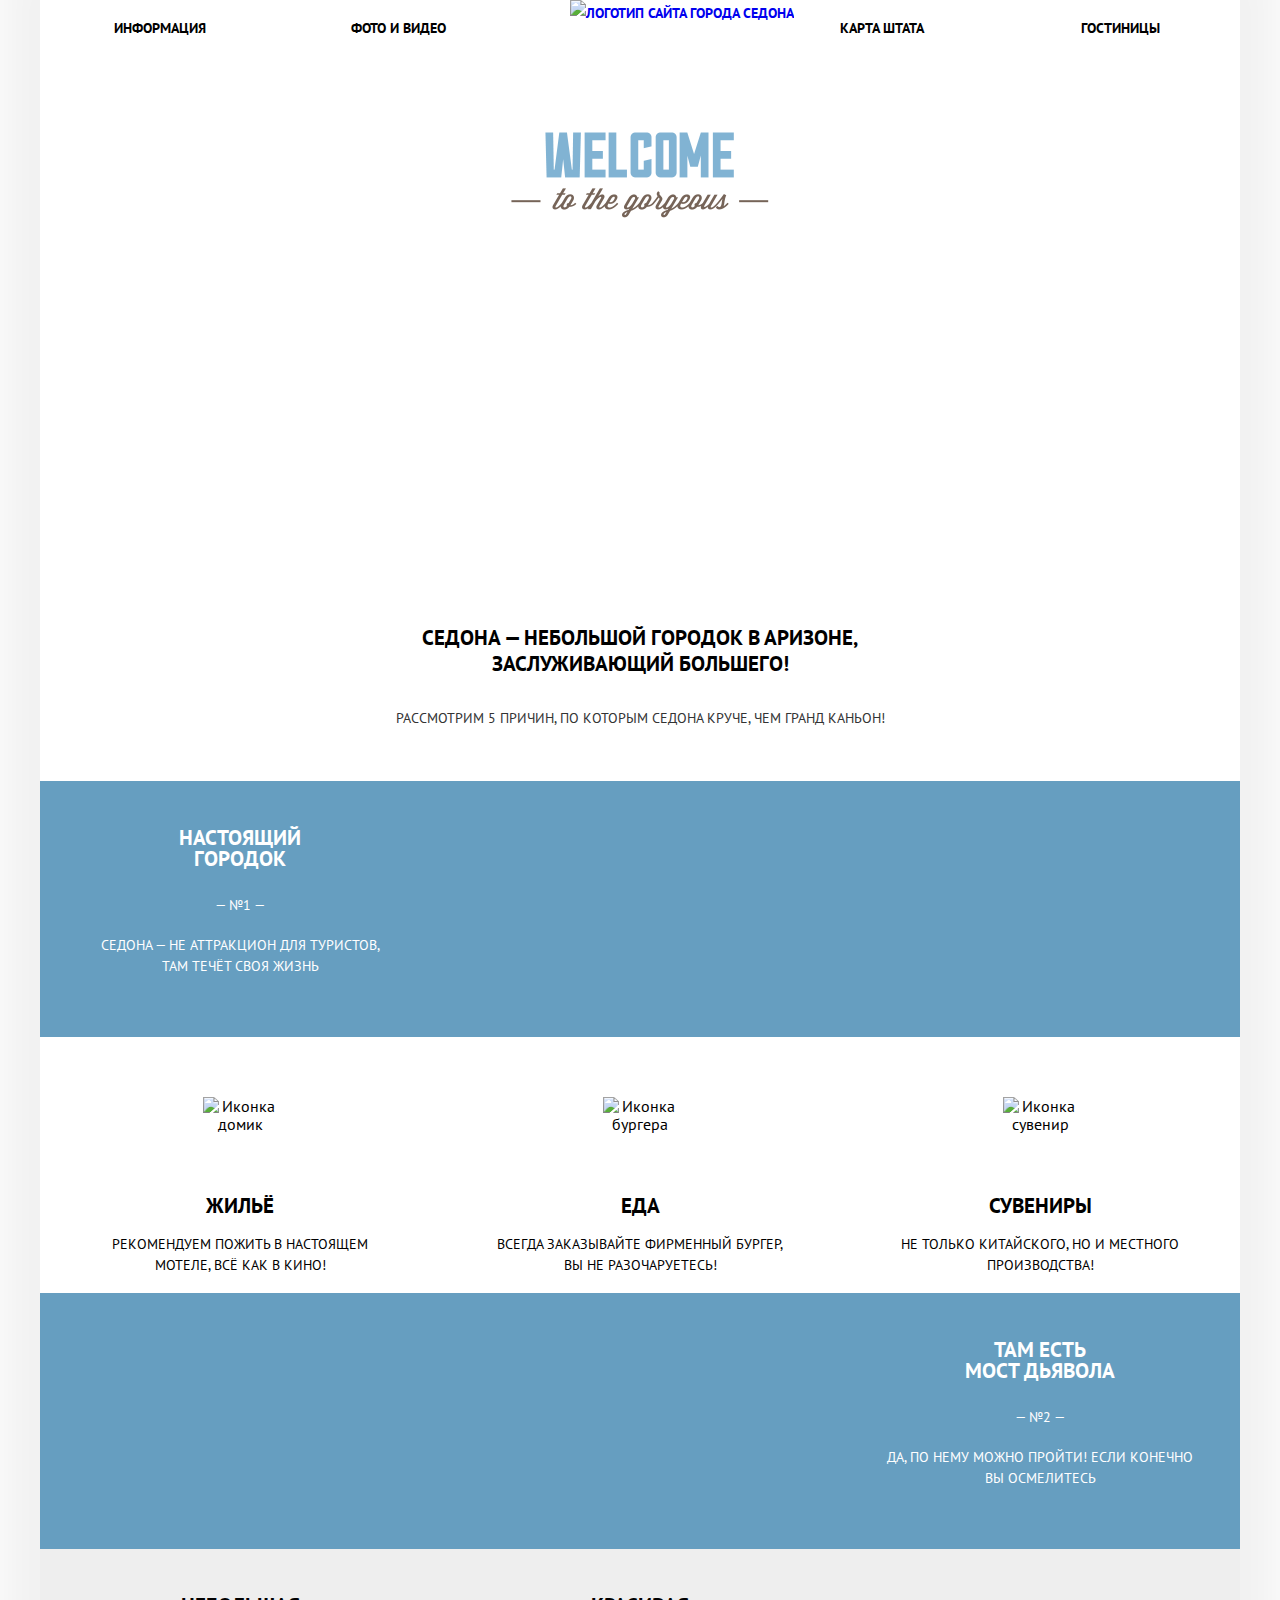
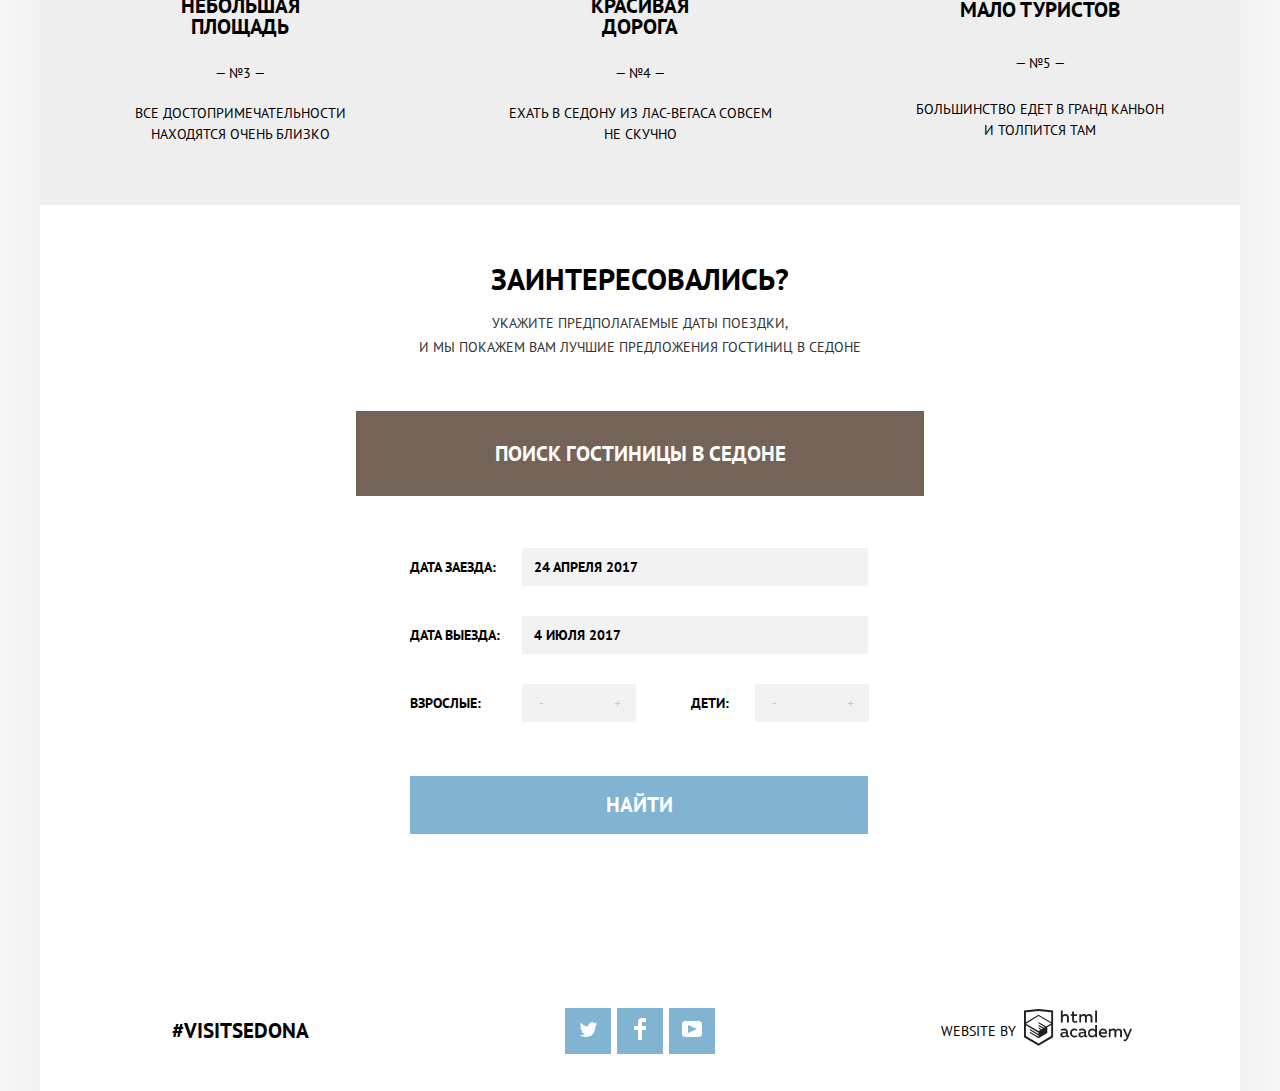
==== commit 84a8d894: "Revert "форма и выравнивание index"" ====
--- a/index.html
+++ b/index.html
@@ -49,19 +49,19 @@
                     </p>
                     <p class="image-block1"></p>
                 </div>
-                <div class="advantage-block advantage-height1">
+                <div class="advantage-block">
                     <p class="text-block-2">
-                        <img class="icon" src="img/icon-1.svg" alt="Иконка домик" width="74" height="72">
+                        <img class="icon" src="img/icon-1.svg" alt="Иконка домик" width="74" height="74">
                         <span class="bold-text">Жильё</span>
                         <span class="regular-text advantage-width1 ">Рекомендуем пожить в настоящем мотеле, всё как в кино!</span>
                     </p>
                     <p class="text-block-2">
-                        <img class="icon" src="img/icon-3.svg" alt="Иконка бургера" width="74" height="70">
+                        <img class="icon" src="img/icon-3.svg" alt="Иконка бургера" width="74" height="74">
                         <span class="bold-text">Еда</span>
                         <span class="regular-text advantage-width1">Всегда заказывайте фирменный бургер, вы не разочаруетесь!</span>
                     </p>
                     <p class="text-block-2">
-                        <img class="icon" src="img/icon-2.svg" alt="Иконка сувенир" width="64" height="76">
+                        <img class="icon" src="img/icon-2.svg" alt="Иконка сувенир" width="74" height="74">
                         <span class="bold-text">Сувениры</span>
                         <span class="regular-text advantage-width1">Не только китайского, но и местного производства!</span>
                     </p>
@@ -101,14 +101,14 @@
                     <div class="row">
                         <label for="check-in" class="label">ДАТА ЗАЕЗДА: </label>
                         <div class="input-wrap">
-                            <input type="text" id="check-in" class="check-in-date" name="check-in-date" value="24 АПРЕЛЯ 2017" />
+                            <textarea id="check-in" class="check-in-date" name="check-in-date">24 апреля 2017</textarea>
                             <button class="calendar"></button>
                         </div>
                     </div>
                     <div class="row">
                         <label for="check-out" class="label">ДАТА ВЫЕЗДА: </label>
                         <div class="input-wrap">
-                            <input type="text" id="check-out" class="check-out-date" name="check-out-date" value="4 ИЮЛЯ 2017" />
+                            <textarea id="check-out" class="check-out-date" name="check-out-date">4 июля 2017</textarea>
                             <button class="calendar"></button>
                         </div>
                     </div>
--- a/css/style.css
+++ b/css/style.css
@@ -198,11 +198,11 @@
 }
 
 .text-block-2 .bold-text {
-    padding-top: 30px;
+    padding-top: 24px;
 }
 
 .text-block-2 .regular-text {
-    margin-top: 22px;
+    margin-top: 18px;
 }
 
 .text-block span:nth-child(2) {
@@ -228,14 +228,10 @@
 .icon {
     width: 74px;
     height: 74px;
-    margin-top: 52px;
-}
-
-.text-block-2 .advantage-width1 {
-    margin-bottom: 60px;
 }
 
 .advantage-block p {
+    /*margin: 0;*/
     text-align: center;
 }
 
@@ -260,10 +256,6 @@
 .advantage-block {
     display: flex;
     height: 256px;
-}
-
-.advantage-height1 {
-    height: 330px;
 }
 
 .advantage-width1 {
@@ -294,7 +286,7 @@
     line-height: 36px;
     text-transform: uppercase;
     text-align: center;
-    margin-top: 54px;
+    margin-top: 56px;
 }
 
 .map {
@@ -310,7 +302,7 @@
 /* стили модального окна*/
 
 .hotels-search-date-form {
-    padding: 54px 56px 54px 54px;
+    padding: 52px 56px 52px 54px;
     position: absolute;
     left: 50%;
     top: 326%;
@@ -459,7 +451,7 @@
     background-image: url(../img/calendar3.png);
 }
 
-.hotels-search-date-form input {
+.hotels-search-date-form textarea {
     width: 100%;
     border: none;
     box-sizing: border-box;
@@ -480,8 +472,7 @@
 }
 
 .search-paragraph {
-    margin-bottom: 50px;
-    margin-top: 20px;
+    margin-bottom: 52px;
 }
 
 .search-paragraph,
@@ -764,8 +755,12 @@
     align-items: center;
 }
 
+.triangle1 {
+    margin-right: 8px;
+}
+
 .filter-block {
-    margin-right: 510px;
+    margin-right: 500px;
     display: flex;
     width: 356px;
     justify-content: space-between;
@@ -833,7 +828,7 @@
     display: flex;
     flex-direction: column;
     justify-content: space-between;
-    height: 90px;
+    height: 98px;
     width: 258px;
     margin-right: 522px;
 }
@@ -844,6 +839,7 @@
 
 .catalog-hotel-price {
     display: flex;
+    margin-bottom: 6px;
 }
 
 .grow {
@@ -860,8 +856,12 @@
     margin-left: 6px;
 }
 
+.rating-row {
+    margin-bottom: 8px;
+}
+
 .rating {
-    height: 90px;
+    height: 98px;
     width: 110px;
     display: flex;
     flex-direction: column;
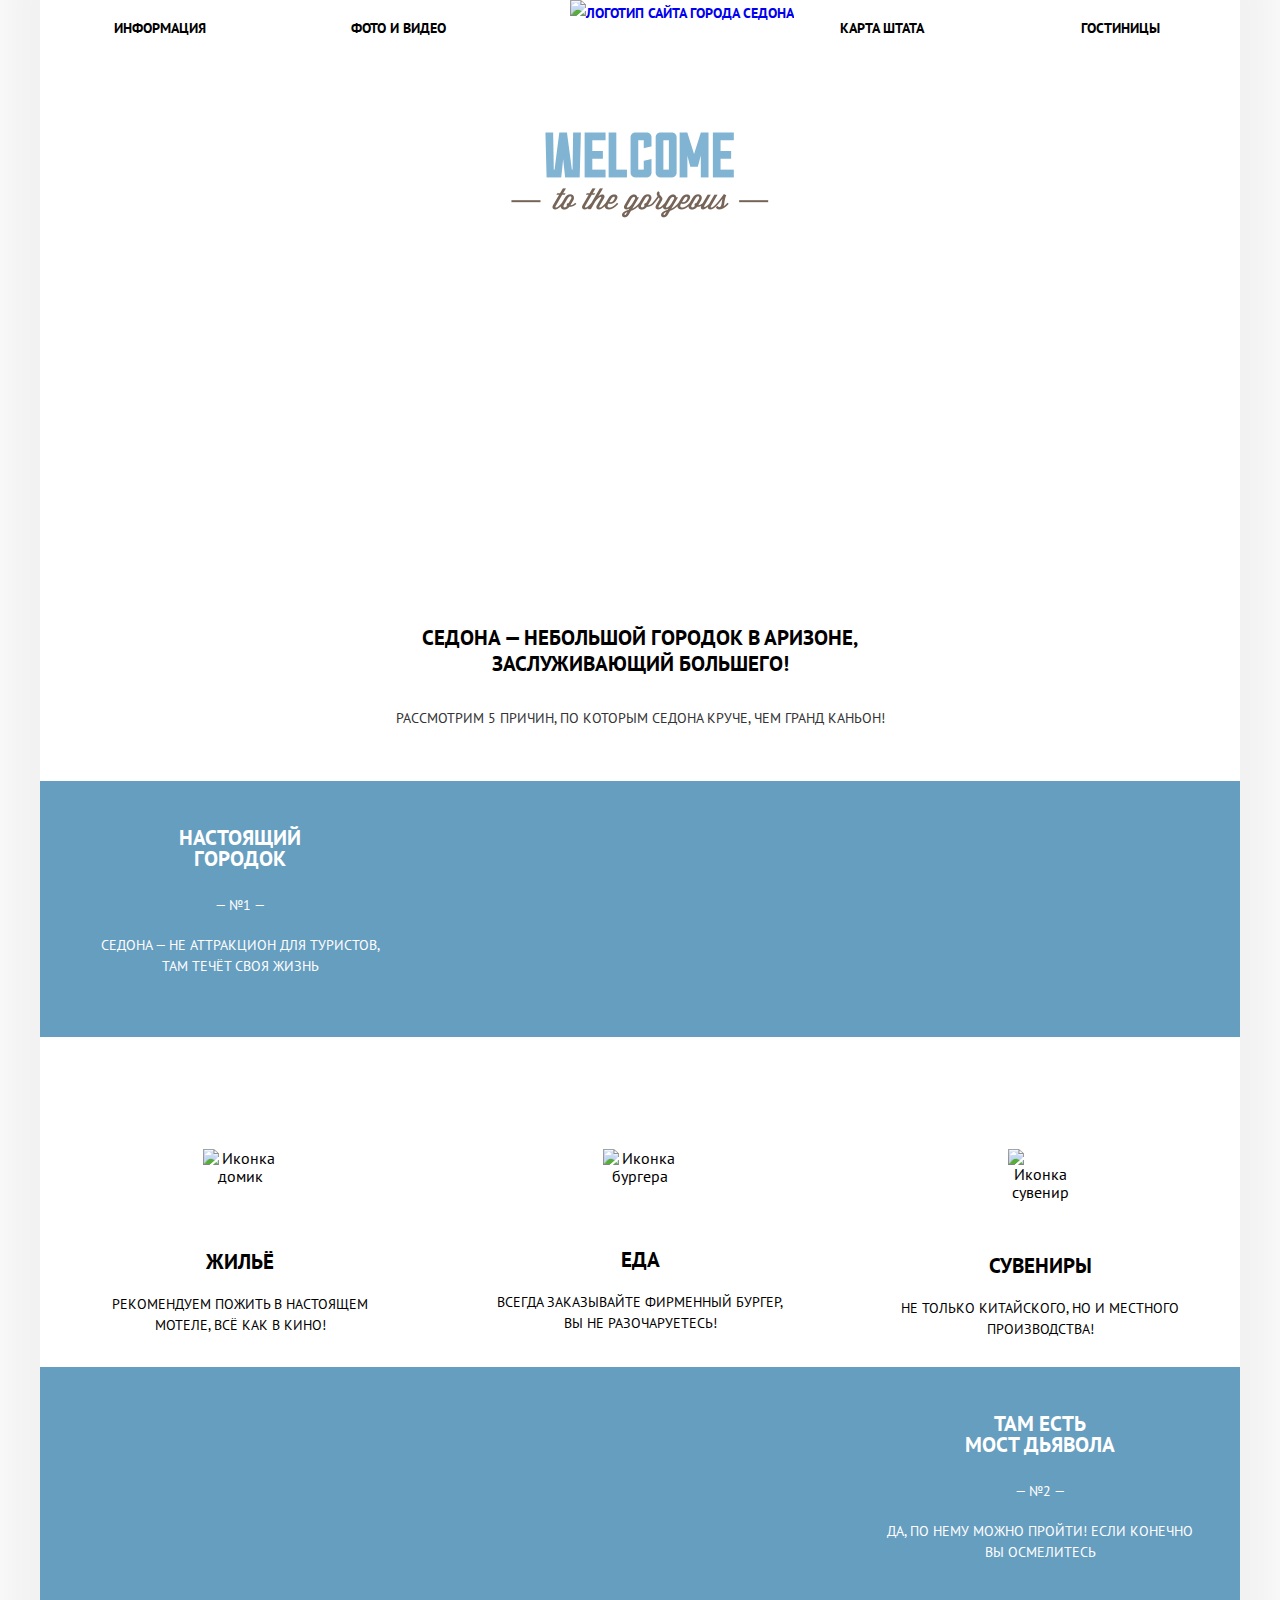
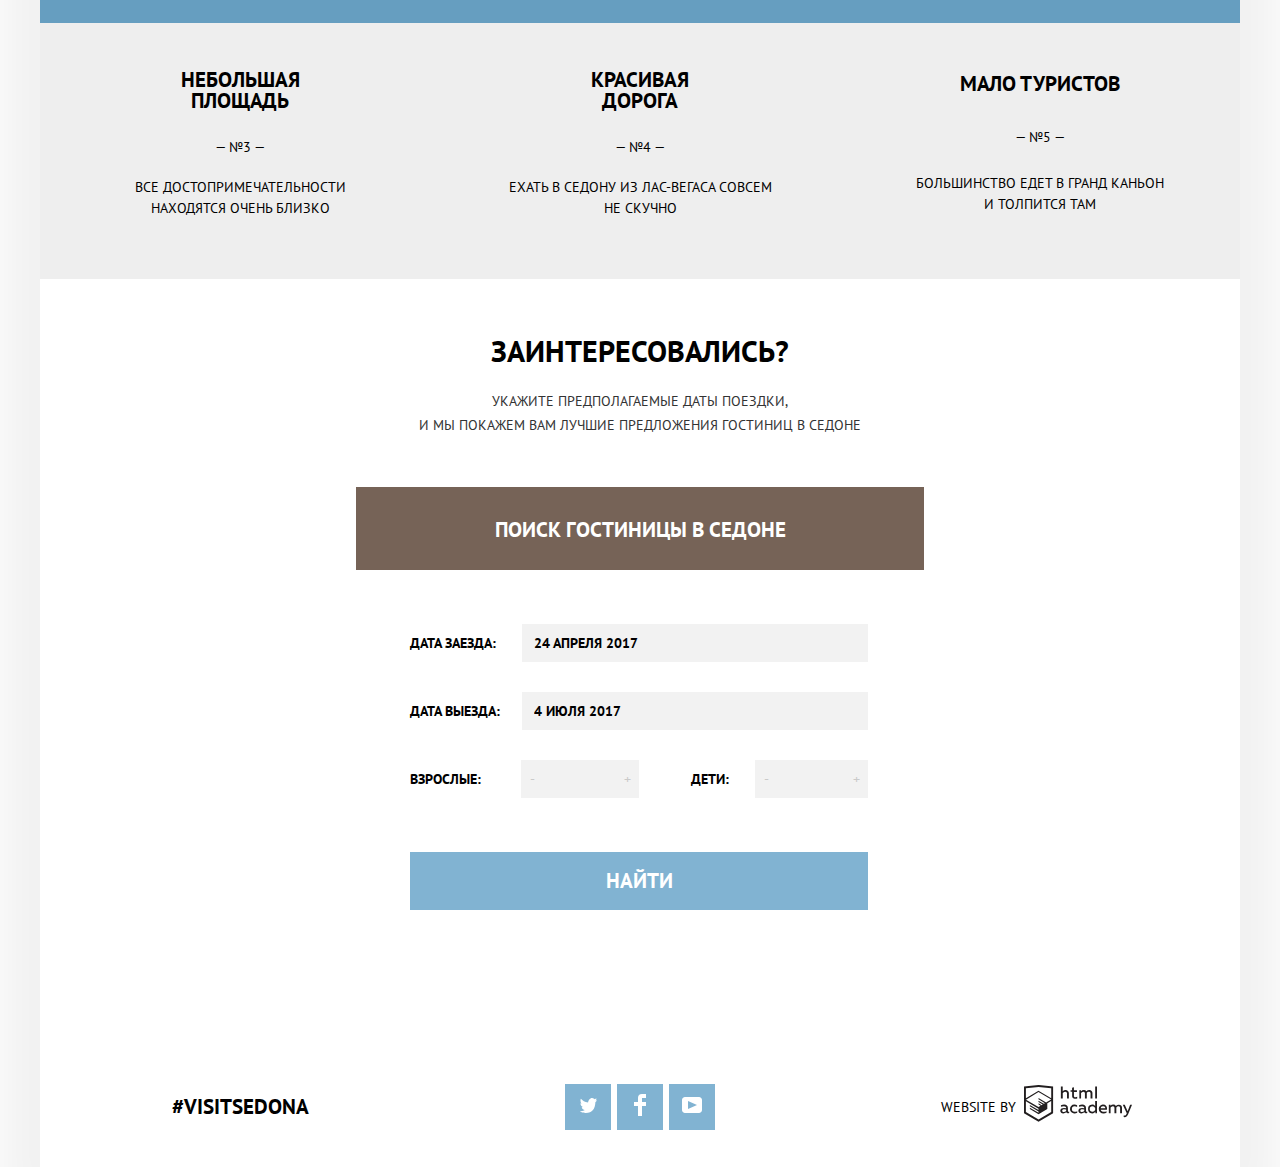
==== commit 50a6a0ed: "восстановление 2" ====
--- a/index.html
+++ b/index.html
@@ -49,19 +49,19 @@
                     </p>
                     <p class="image-block1"></p>
                 </div>
-                <div class="advantage-block">
+                <div class="advantage-block advantage-height1">
                     <p class="text-block-2">
-                        <img class="icon" src="img/icon-1.svg" alt="Иконка домик" width="74" height="74">
+                        <img class="icon" src="img/icon-1.svg" alt="Иконка домик" width="74" height="72">
                         <span class="bold-text">Жильё</span>
                         <span class="regular-text advantage-width1 ">Рекомендуем пожить в настоящем мотеле, всё как в кино!</span>
                     </p>
                     <p class="text-block-2">
-                        <img class="icon" src="img/icon-3.svg" alt="Иконка бургера" width="74" height="74">
+                        <img class="icon" src="img/icon-3.svg" alt="Иконка бургера" width="74" height="70">
                         <span class="bold-text">Еда</span>
                         <span class="regular-text advantage-width1">Всегда заказывайте фирменный бургер, вы не разочаруетесь!</span>
                     </p>
                     <p class="text-block-2">
-                        <img class="icon" src="img/icon-2.svg" alt="Иконка сувенир" width="74" height="74">
+                        <img class="icon" src="img/icon-2.svg" alt="Иконка сувенир" width="64" height="76">
                         <span class="bold-text">Сувениры</span>
                         <span class="regular-text advantage-width1">Не только китайского, но и местного производства!</span>
                     </p>
@@ -101,14 +101,14 @@
                     <div class="row">
                         <label for="check-in" class="label">ДАТА ЗАЕЗДА: </label>
                         <div class="input-wrap">
-                            <textarea id="check-in" class="check-in-date" name="check-in-date">24 апреля 2017</textarea>
+                            <input type="text" id="check-in" class="check-in-date" name="check-in-date" value="24 АПРЕЛЯ 2017" />
                             <button class="calendar"></button>
                         </div>
                     </div>
                     <div class="row">
                         <label for="check-out" class="label">ДАТА ВЫЕЗДА: </label>
                         <div class="input-wrap">
-                            <textarea id="check-out" class="check-out-date" name="check-out-date">4 июля 2017</textarea>
+                            <input type="text" id="check-out" class="check-out-date" name="check-out-date" value="4 ИЮЛЯ 2017" />
                             <button class="calendar"></button>
                         </div>
                     </div>
--- a/css/style.css
+++ b/css/style.css
@@ -198,11 +198,11 @@
 }
 
 .text-block-2 .bold-text {
-    padding-top: 24px;
+    padding-top: 30px;
 }
 
 .text-block-2 .regular-text {
-    margin-top: 18px;
+    margin-top: 22px;
 }
 
 .text-block span:nth-child(2) {
@@ -226,12 +226,14 @@
 }
 
 .icon {
-    width: 74px;
-    height: 74px;
+    margin-top: 52px;
+}
+
+.text-block-2 .advantage-width1 {
+    margin-bottom: 60px;
 }
 
 .advantage-block p {
-    /*margin: 0;*/
     text-align: center;
 }
 
@@ -256,6 +258,10 @@
 .advantage-block {
     display: flex;
     height: 256px;
+}
+
+.advantage-height1 {
+    height: 330px;
 }
 
 .advantage-width1 {
@@ -286,7 +292,7 @@
     line-height: 36px;
     text-transform: uppercase;
     text-align: center;
-    margin-top: 56px;
+    margin-top: 54px;
 }
 
 .map {
@@ -302,7 +308,7 @@
 /* стили модального окна*/
 
 .hotels-search-date-form {
-    padding: 52px 56px 52px 54px;
+    padding: 54px 56px 54px 54px;
     position: absolute;
     left: 50%;
     top: 326%;
@@ -451,7 +457,7 @@
     background-image: url(../img/calendar3.png);
 }
 
-.hotels-search-date-form textarea {
+.hotels-search-date-form input {
     width: 100%;
     border: none;
     box-sizing: border-box;
@@ -472,7 +478,8 @@
 }
 
 .search-paragraph {
-    margin-bottom: 52px;
+    margin-bottom: 50px;
+    margin-top: 20px;
 }
 
 .search-paragraph,
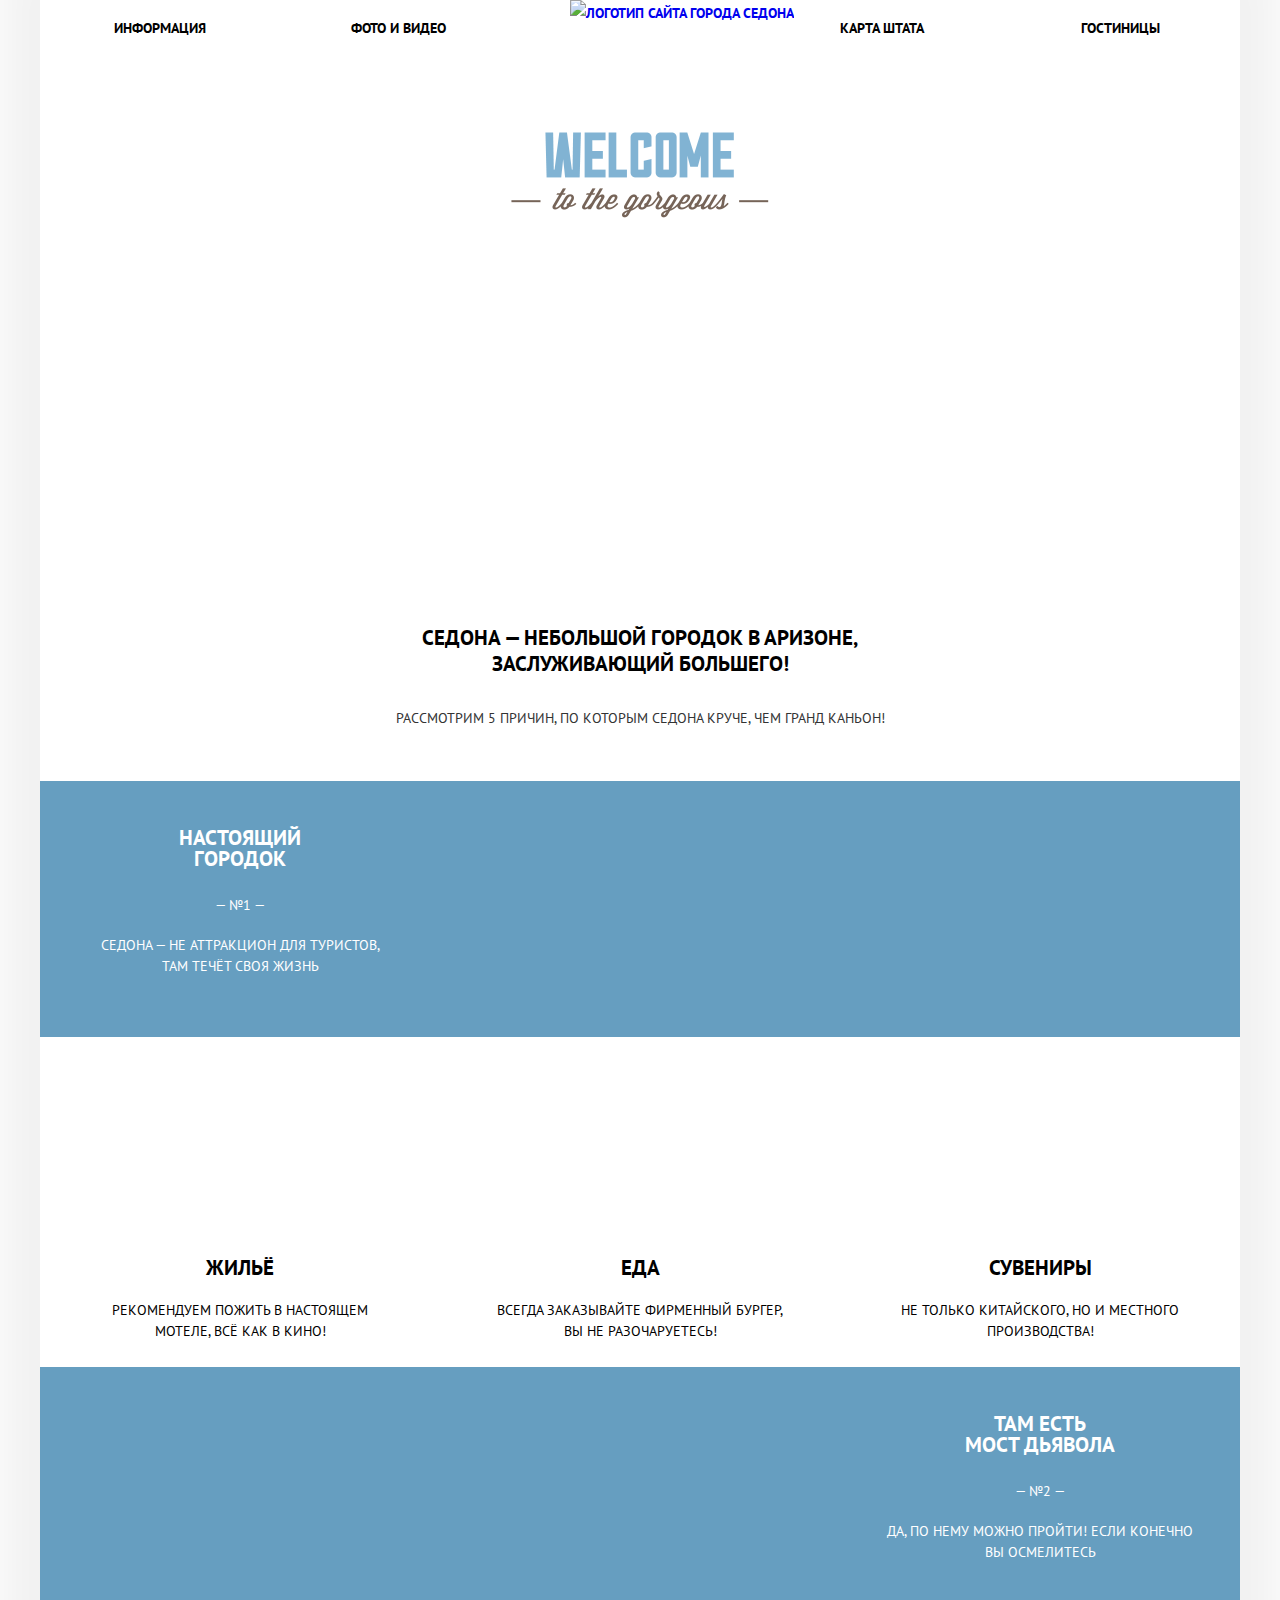
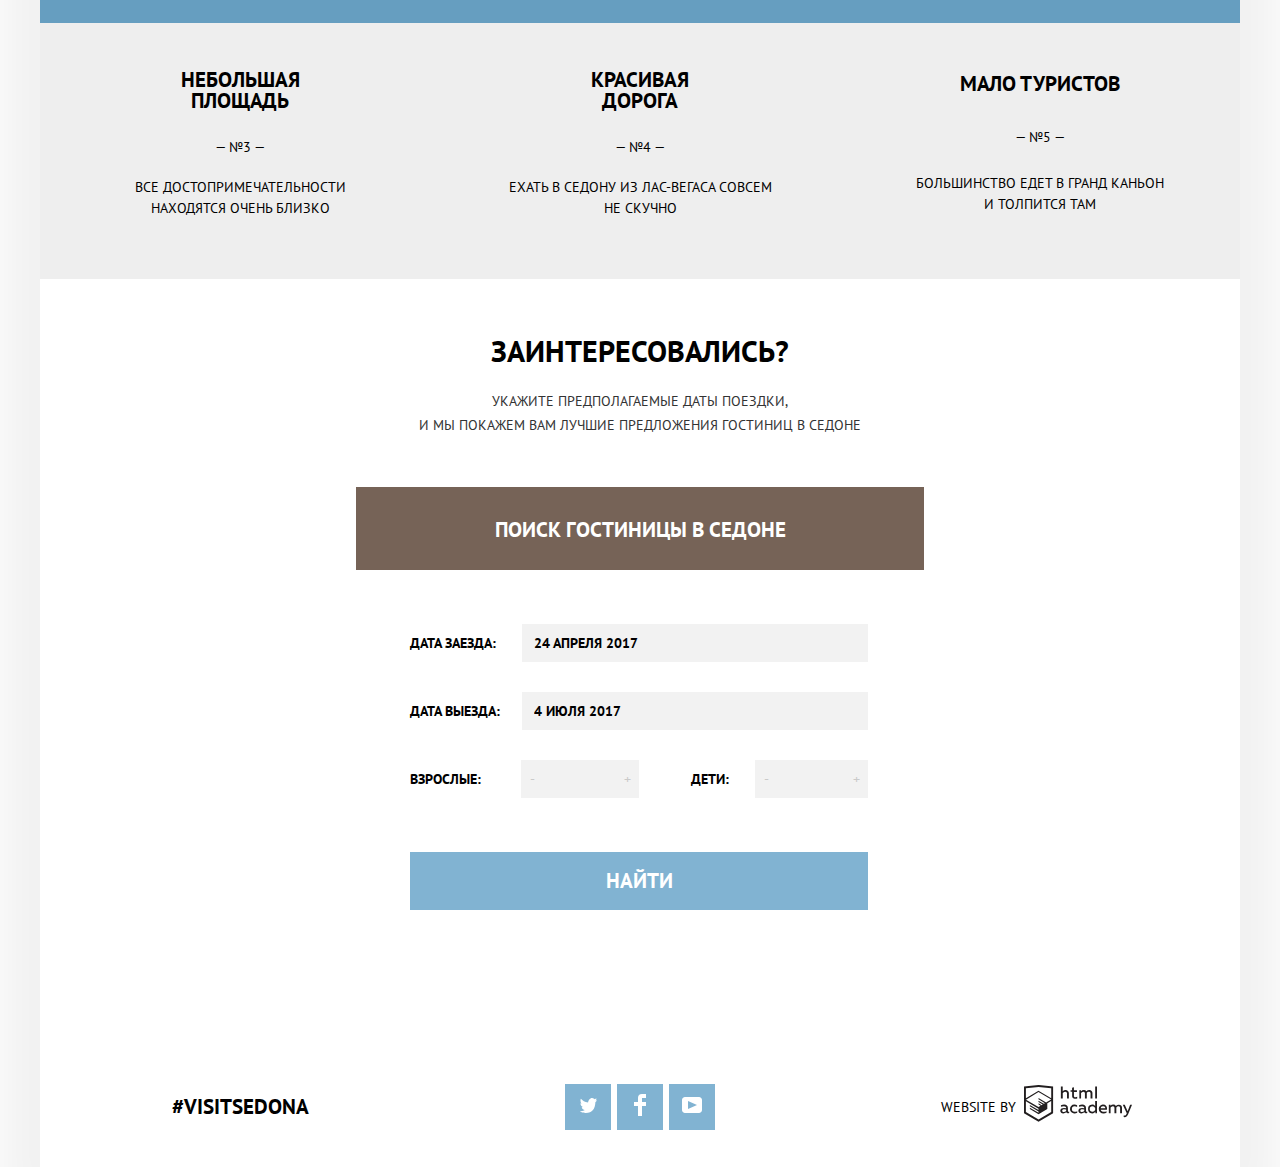
==== commit e8fe287b: "сделал картинки бекграундом в index" ====
--- a/index.html
+++ b/index.html
@@ -50,18 +50,15 @@
                     <p class="image-block1"></p>
                 </div>
                 <div class="advantage-block advantage-height1">
-                    <p class="text-block-2">
-                        <img class="icon" src="img/icon-1.svg" alt="Иконка домик" width="74" height="72">
+                    <p class="text-block-2 icon1">
                         <span class="bold-text">Жильё</span>
                         <span class="regular-text advantage-width1 ">Рекомендуем пожить в настоящем мотеле, всё как в кино!</span>
                     </p>
-                    <p class="text-block-2">
-                        <img class="icon" src="img/icon-3.svg" alt="Иконка бургера" width="74" height="70">
+                    <p class="text-block-2 icon3">
                         <span class="bold-text">Еда</span>
                         <span class="regular-text advantage-width1">Всегда заказывайте фирменный бургер, вы не разочаруетесь!</span>
                     </p>
-                    <p class="text-block-2">
-                        <img class="icon" src="img/icon-2.svg" alt="Иконка сувенир" width="64" height="76">
+                    <p class="text-block-2 icon2">
                         <span class="bold-text">Сувениры</span>
                         <span class="regular-text advantage-width1">Не только китайского, но и местного производства!</span>
                     </p>
--- a/css/style.css
+++ b/css/style.css
@@ -198,7 +198,7 @@
 }
 
 .text-block-2 .bold-text {
-    padding-top: 30px;
+    padding-top: 160px;
 }
 
 .text-block-2 .regular-text {
@@ -225,8 +225,22 @@
     margin-right: auto;
 }
 
-.icon {
-    margin-top: 52px;
+.icon1 {
+    background-image: url("../img/icon-1.svg");
+    background-position: top center;
+    background-repeat: no-repeat;
+}
+
+.icon3 {
+    background-image: url("../img/icon-3.svg");
+    background-position: top center;
+    background-repeat: no-repeat;
+}
+
+.icon2 {
+    background-image: url("../img/icon-2.svg");
+    background-position: top center;
+    background-repeat: no-repeat;
 }
 
 .text-block-2 .advantage-width1 {
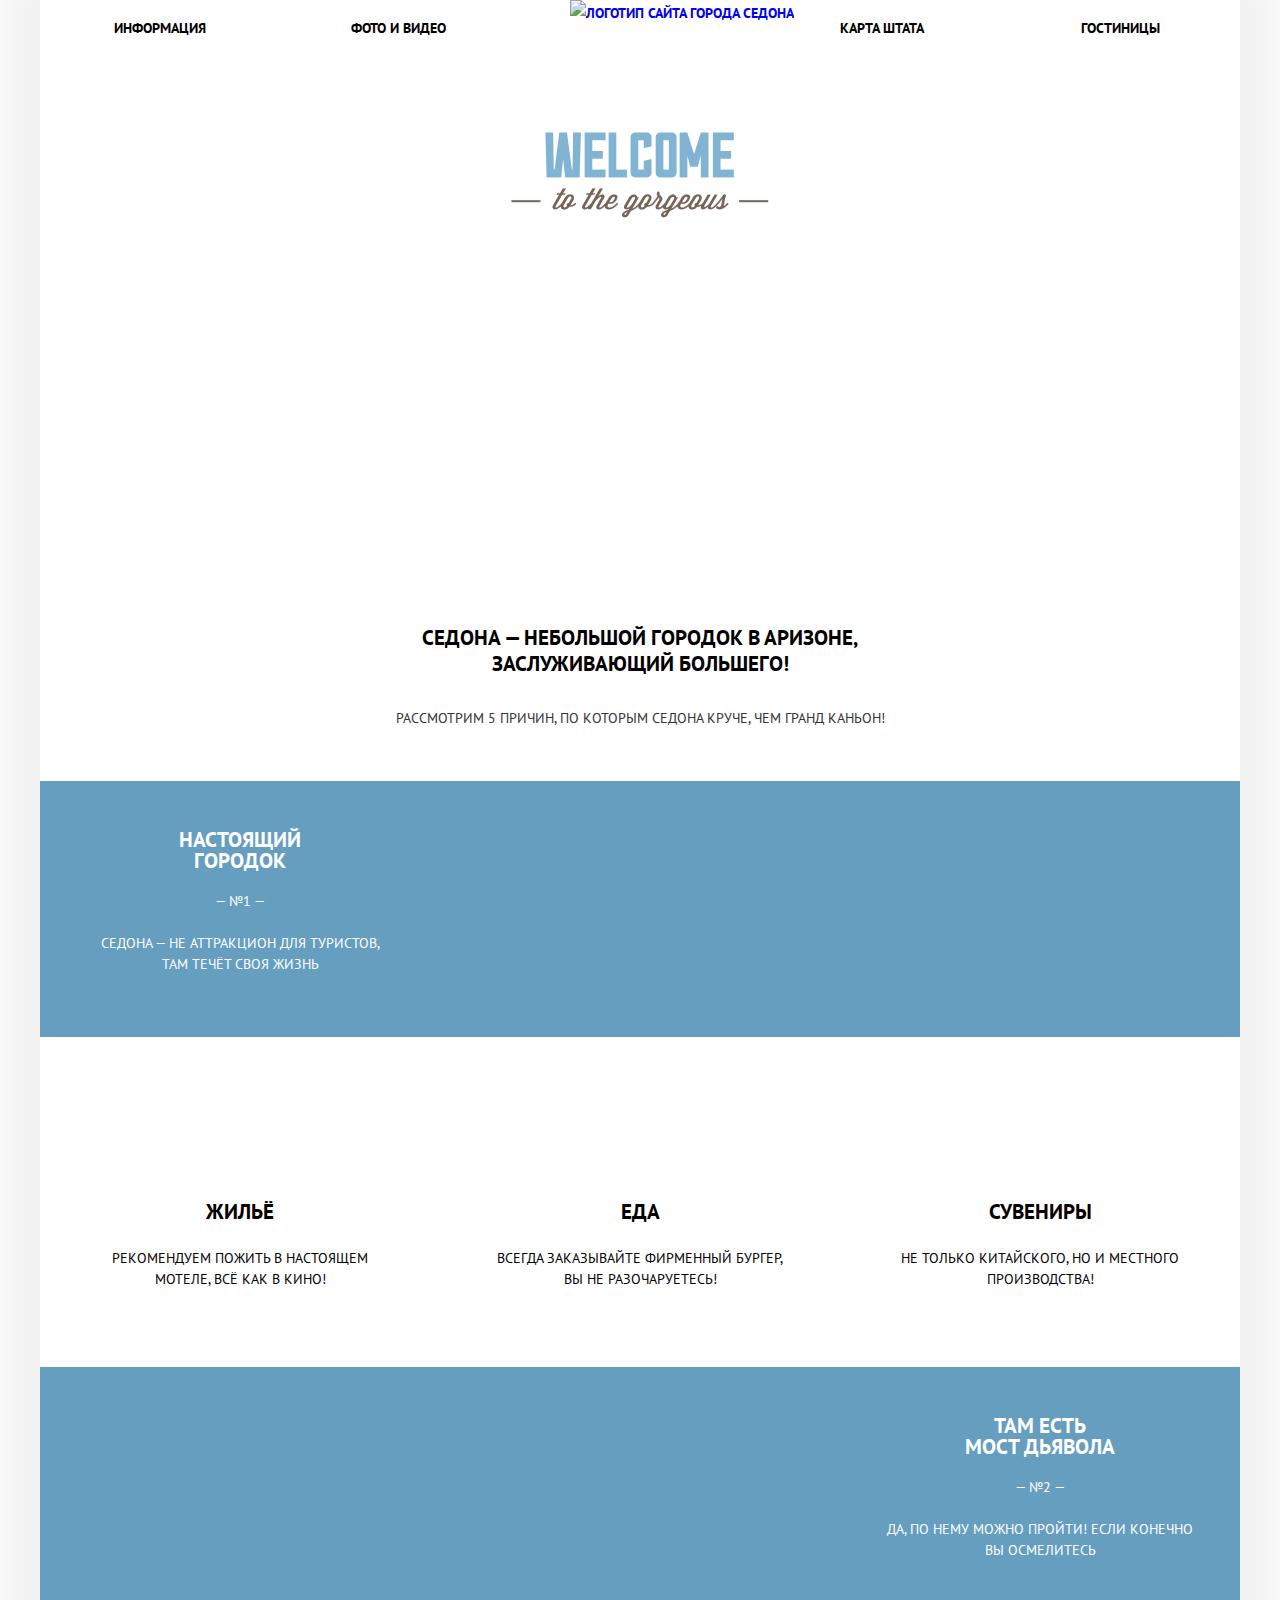
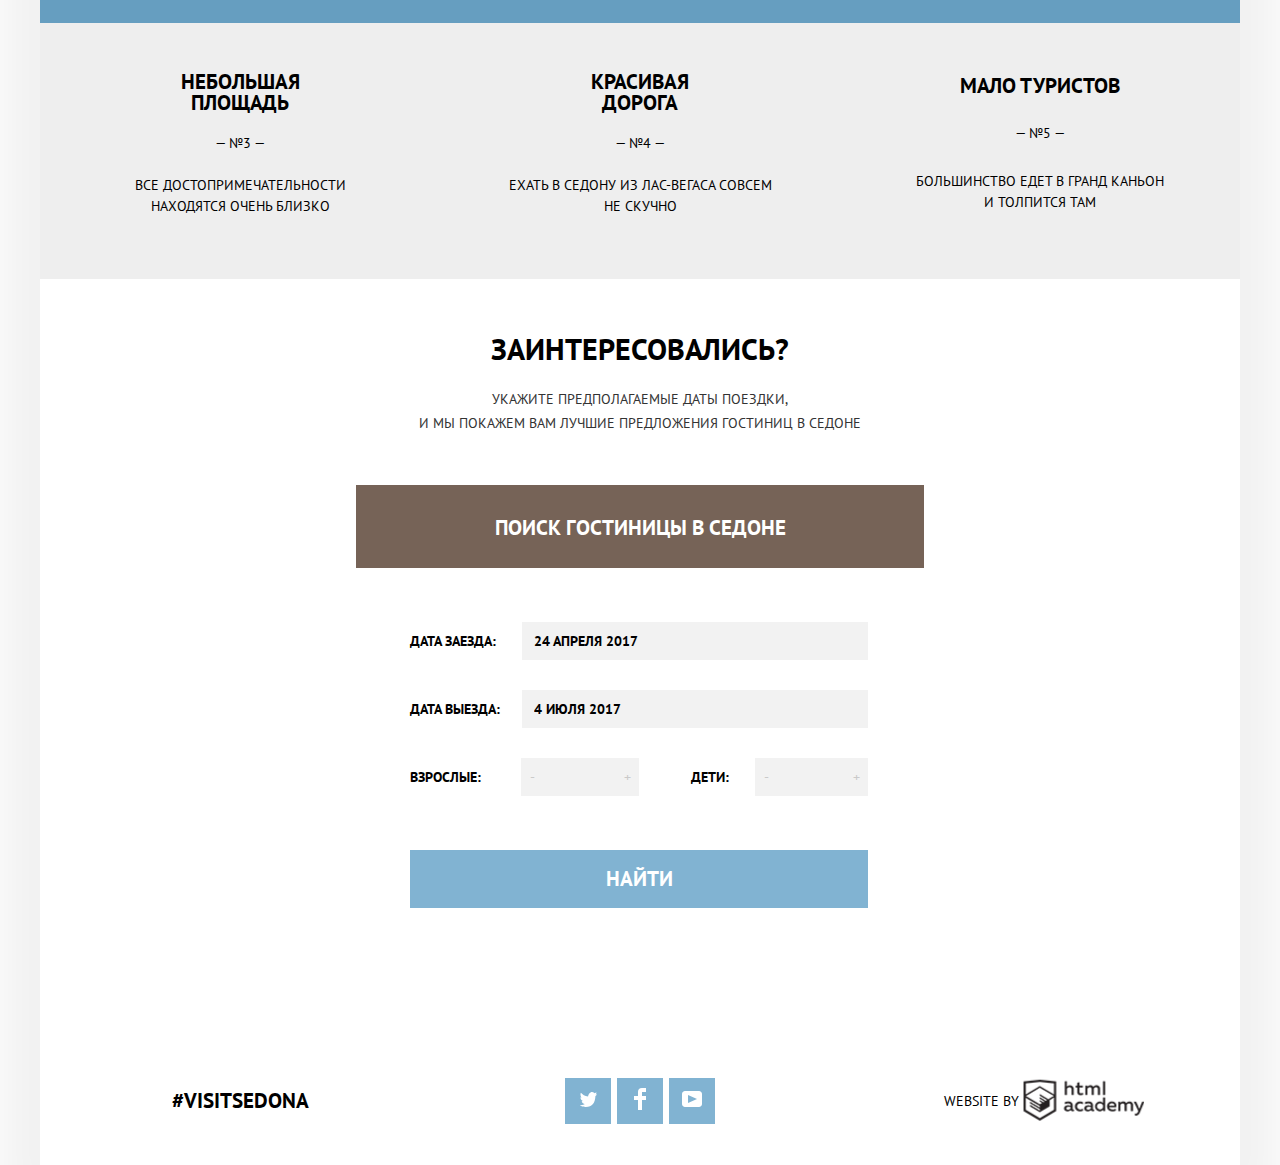
==== commit c71924f4: "изменил логотип академии" ====
--- a/index.html
+++ b/index.html
@@ -148,19 +148,19 @@
                             <ul class="social-list">
                                 <li>
                                     <a class="social-button" href="#">
-                                        <svg xmlns="http://www.w3.org/2000/svg" xmlns:xlink="http://www.w3.org/1999/xlink" width="17" height="15" viewBox="0 0 17 15" alt="Кнопка Твитера"><path fill="#FFF" d="M10.95.144c1.685-.496 2.984.27 3.577 1.179.673-.231 1.331-.481 2.011-.708a2.345 2.345 0 0 1-.857 1.768c.685.17 1.304-.491 1.304-.491-.169 1-1.006 1.788-1.563 2.024-.231 6.75-3.175 11.217-10.077 11.082h-.446c-.41 0-4.164-.46-4.898-1.887 2.271.196 3.893-.422 4.693-1.177-.96-.3-2.679-.477-2.979-2.95.349.106.564.228 1.19.119C1.705 8.247.374 7.53.448 5.33c.285.328 1.067.536 1.34.472C1.085 5.561-.182 2.442.894.85c1.818 1.854 3.735 3.606 7.152 3.773C8.254 2.33 9.183.793 10.95.144z"/>
+                                        <svg xmlns="http://www.w3.org/2000/svg" xmlns:xlink="http://www.w3.org/1999/xlink" width="17" height="15" viewBox="0 0 17 15"><path fill="#FFF" d="M10.95.144c1.685-.496 2.984.27 3.577 1.179.673-.231 1.331-.481 2.011-.708a2.345 2.345 0 0 1-.857 1.768c.685.17 1.304-.491 1.304-.491-.169 1-1.006 1.788-1.563 2.024-.231 6.75-3.175 11.217-10.077 11.082h-.446c-.41 0-4.164-.46-4.898-1.887 2.271.196 3.893-.422 4.693-1.177-.96-.3-2.679-.477-2.979-2.95.349.106.564.228 1.19.119C1.705 8.247.374 7.53.448 5.33c.285.328 1.067.536 1.34.472C1.085 5.561-.182 2.442.894.85c1.818 1.854 3.735 3.606 7.152 3.773C8.254 2.33 9.183.793 10.95.144z"/>
                                     </svg>
                                     </a>
                                 </li>
                                 <li>
                                     <a class="social-button" href="#">
-                                        <svg xmlns="http://www.w3.org/2000/svg" width="12" height="22" viewBox="0 0 12 22" alt="Кнопка Фейбука"><path fill="#FFF" d="M12 4V0H8a4 4 0 0 0-4 4v4H0v4h4v10h4V12h4V8H8V4h4z"/>
+                                        <svg xmlns="http://www.w3.org/2000/svg" width="12" height="22" viewBox="0 0 12 22"><path fill="#FFF" d="M12 4V0H8a4 4 0 0 0-4 4v4H0v4h4v10h4V12h4V8H8V4h4z"/>
                                     </svg>
                                     </a>
                                 </li>
                                 <li>
                                     <a class="social-button" href="#">
-                                        <svg xmlns="http://www.w3.org/2000/svg" xmlns:xlink="http://www.w3.org/1999/xlink" width="20" height="16" viewBox="0 0 20 16" alt="Кнопка Ютюба"><path fill="#FFF" d="M17 0H3C1.35 0 0 1.35 0 3v10c0 1.65 1.35 3 3 3h14c1.65 0 3-1.35 3-3V3c0-1.65-1.35-3-3-3zM6.027 11.998V4.002L15.014 8l-8.987 3.998z"/>
+                                        <svg xmlns="http://www.w3.org/2000/svg" xmlns:xlink="http://www.w3.org/1999/xlink" width="20" height="16" viewBox="0 0 20 16"><path fill="#FFF" d="M17 0H3C1.35 0 0 1.35 0 3v10c0 1.65 1.35 3 3 3h14c1.65 0 3-1.35 3-3V3c0-1.65-1.35-3-3-3zM6.027 11.998V4.002L15.014 8l-8.987 3.998z"/>
                                     </svg>
                                     </a>
                                 </li>
@@ -171,8 +171,9 @@
                         <div class="footer-html-academy">
                             <span class="website">Website by</span>
                             <a class="html-academy-button" href="https://htmlacademy.ru/intensive/htmlcss">
-                                <svg id="Layer_1" data-name="Layer 1" xmlns="http://www.w3.org/2000/svg" width="115" height="41" viewBox="0 0 115 41" class="style-bbg"><title>logo-htmlacademy-small1</title><path d="M44.61,26.88a2,2,0,0,0,.55-0.1v1.33a3.25,3.25,0,0,1-1.18.21,1.67,1.67,0,0,1-1.67-1,4.84,4.84,0,0,1-3.14,1.08c-1.51,0-2.91-.83-2.91-2.55,0-2.13,2-2.79,3.71-2.79a11.08,11.08,0,0,1,2.17.25v-0.3c0-1-.76-1.77-2.19-1.77a7.42,7.42,0,0,0-3,.64v-1.7a10.21,10.21,0,0,1,3.19-.55c2.36,0,3.81,1.12,3.81,3.65v3a0.54,0.54,0,0,0,.49.59h0.17Zm-6.44-1.13A1.35,1.35,0,0,0,39.63,27h0.11a3.39,3.39,0,0,0,2.41-1V24.58a9.72,9.72,0,0,0-1.81-.21c-1,0-2.16.33-2.16,1.38h0Zm12.36-6.11a5,5,0,0,1,2.57.64V22a4.08,4.08,0,0,0-2.3-.7,2.75,2.75,0,1,0,0,5.49,5,5,0,0,0,2.43-.64v1.71a6.27,6.27,0,0,1-2.76.57A4.21,4.21,0,0,1,46,24.51q0-.21,0-0.41a4.32,4.32,0,0,1,4.18-4.46h0.38Zm12.17,7.24a2,2,0,0,0,.55-0.1v1.33a3.25,3.25,0,0,1-1.18.21,1.67,1.67,0,0,1-1.67-1,4.84,4.84,0,0,1-3.14,1.08c-1.51,0-2.91-.83-2.91-2.55,0-2.13,2-2.79,3.71-2.79a11.08,11.08,0,0,1,2.17.25v-0.3c0-1-.76-1.77-2.19-1.77a7.42,7.42,0,0,0-3,.64v-1.7a10.21,10.21,0,0,1,3.19-.55c2.36,0,3.81,1.12,3.81,3.65v3a0.54,0.54,0,0,0,.49.59h0.17Zm-6.44-1.13A1.35,1.35,0,0,0,57.73,27h0.11a3.39,3.39,0,0,0,2.41-1V24.58a9.72,9.72,0,0,0-1.81-.21c-1.06,0-2.16.33-2.16,1.38h0ZM73,16V28.2H71.35V26.88a3.88,3.88,0,0,1-3.19,1.54,4.4,4.4,0,0,1,0-8.78,3.81,3.81,0,0,1,3,1.3V16H73Zm-4.53,5.22a2.76,2.76,0,1,0,0,5.52A2.86,2.86,0,0,0,71.15,25V23A2.91,2.91,0,0,0,68.49,21.27ZM79,19.64c3.31,0,4.46,2.68,3.92,5.09H76.7c0.21,1.5,1.67,2.11,3.19,2.11a6.11,6.11,0,0,0,2.64-.59v1.6a7.14,7.14,0,0,1-3,.57C77,28.42,74.78,27,74.78,24a4.18,4.18,0,0,1,4-4.39H79Zm0.09,1.54a2.28,2.28,0,0,0-2.44,2.1v0.06H81.3A2,2,0,0,0,79.13,21.18Zm5.73,7V19.87h1.65v1a3.81,3.81,0,0,1,2.78-1.27A2.86,2.86,0,0,1,91.89,21a4.12,4.12,0,0,1,2.91-1.33A3.06,3.06,0,0,1,98,23V28.2h-1.9V23.05a1.59,1.59,0,0,0-1.42-1.75H94.42a2.8,2.8,0,0,0-2.07,1.12V28.2h-1.9V23.05A1.59,1.59,0,0,0,89,21.31H88.8a3,3,0,0,0-2.21,1.29v5.63H84.86Zm21.31-8.33h1.9l-3.91,9.46c-0.9,2.17-2.09,2.86-3.35,2.86a4.76,4.76,0,0,1-1.1-.14V30.46a2.86,2.86,0,0,0,.85.12c0.9,0,1.58-.64,2.07-1.9l0.17-.42-4-8.4h2l2.86,6.29ZM38.73,1.46V6.22a3.81,3.81,0,0,1,2.7-1.14,3.25,3.25,0,0,1,3.44,3.4v5.15H43V8.72a1.81,1.81,0,0,0-1.61-2h-0.3a2.93,2.93,0,0,0-2.32,1.39v5.52h-1.9V1.46h1.9ZM49.94,2.31v3h3V6.91h-3v3.81c0,1.1.5,1.46,1.58,1.46a4.49,4.49,0,0,0,1.69-.33v1.6A6.8,6.8,0,0,1,51,13.8a2.55,2.55,0,0,1-2.86-2.74V6.89H46.58V5.26h1.5V2.74Zm5.4,11.31V5.28H57v1A3.81,3.81,0,0,1,59.77,5a2.86,2.86,0,0,1,2.6,1.33A4.12,4.12,0,0,1,65.28,5,3.06,3.06,0,0,1,68.44,8.4v5.21h-1.9V8.46a1.59,1.59,0,0,0-1.42-1.75H64.89a2.8,2.8,0,0,0-2.07,1.12v5.78h-1.9V8.46A1.59,1.59,0,0,0,59.5,6.71H59.27A3,3,0,0,0,57.06,8v5.63H55.34ZM71.17,1.45H73V13.6H71.17V1.45ZM14.71,0H14.55L0,1.54V28.21l14.55,8.66,14.55-8.66V1.54Zm12.5,27.1L14.55,34.64,1.9,27.12V16.18l12.59,7.5V25L5.86,19.9v1.31l8.68,5.21v1.39L5.87,22.65V24l8.68,5.21,8.75-5.24V18.31L27.2,16V27.12Zm0-12.53-3.48,2-1.6,1L14.51,13v1.31L21,18.23H21l-0.14.09-1,.54-5.37-3.2V17l4.24,2.52-1,.67-3.2-1.9v1.31l2.1,1.24L14.5,22.1,2,14.65,14.51,7.11Zm0-1.32L14.49,5.76,1.91,13.25v-10L14.56,1.92,27.21,3.25v10h0Z" transform="translate(0 -0.02)" fill="#231f20"/>
-                            </svg>
+                                <svg xmlns="http://www.w3.org/2000/svg" xmlns:xlink="http://www.w3.org/1999/xlink" width="121.808" height="42.391" viewBox="0 0 454 158" class="style-bbg">
+                                    <image x="2" y="2" width="450" height="154" xlink:href="[data-uri]"/>
+                                </svg>
                             </a>
                         </div>
                     </div>
--- a/css/style.css
+++ b/css/style.css
@@ -111,7 +111,7 @@
 
 .main-screen {
     background-image: url("../img/main-background-photo.jpg");
-    background-position: top center;
+    background-position-y: 29%;
     background-repeat: no-repeat;
     height: 509px;
 }
@@ -188,26 +188,20 @@
     flex-direction: column;
     justify-content: space-around;
     width: 400px;
-    margin-top: 42px;
-    margin-bottom: 56px;
+    margin-top: 38px;
+    margin-bottom: 52px;
 }
 
 .text-block-2 {
     margin-top: 60px;
-    margin-bottom: 76px;
+    margin-bottom: 0px;
+    height: 184px;
 }
 
 .text-block-2 .bold-text {
-    padding-top: 160px;
-}
-
-.text-block-2 .regular-text {
-    margin-top: 22px;
-}
-
-.text-block span:nth-child(2) {
-    padding-bottom: 10px;
-    padding-top: 18px;
+    display: block;
+    margin-top: 104px;
+    margin-bottom: 26px;
 }
 
 .image-block1,
@@ -243,10 +237,6 @@
     background-repeat: no-repeat;
 }
 
-.text-block-2 .advantage-width1 {
-    margin-bottom: 60px;
-}
-
 .advantage-block p {
     text-align: center;
 }
@@ -306,7 +296,7 @@
     line-height: 36px;
     text-transform: uppercase;
     text-align: center;
-    margin-top: 54px;
+    margin-top: 52px;
 }
 
 .map {
@@ -663,17 +653,19 @@
 .hotels-choice-form label:before {
     content: '';
     display: inline-block;
-    width: 24px;
+    width: 26px;
     height: 24px;
     margin-right: 16px;
     vertical-align: middle;
     background-image: url("../img/checkbox-off.svg");
     background-size: contain;
+    background-repeat: no-repeat;
 }
 
 .hotels-choice-form input:checked+label:before {
     background-image: url("../img/checkbox-on.svg");
     background-repeat: no-repeat;
+    background-size: 28px 24px;
 }
 
 .infrastructure {
@@ -682,6 +674,7 @@
     display: flex;
     flex-direction: column;
     justify-content: space-between;
+    margin-left: -2px;
 }
 
 .housing {
@@ -691,6 +684,7 @@
     flex-direction: column;
     justify-content: space-between;
     margin-right: 232px;
+    margin-top: 2px;
 }
 
 .price {
@@ -921,6 +915,7 @@
 
 .footer-main {
     background: rgba(255, 255, 255, 0.7);
+    padding-bottom: 4px;
 }
 
 .footer-html-academy {
@@ -929,12 +924,13 @@
 }
 
 .website {
-    margin-right: 8px;
+    margin-right: 4px;
     font-size: 14px;
     font-weight: 400;
     line-height: 26px;
     text-transform: uppercase;
     text-align: center;
+    padding-left: 8px;
 }
 
 .footer-social {
@@ -966,4 +962,8 @@
 
 .style-bbg:active path {
     fill: #bdbbbc;
+}
+
+.style-bbg {
+    padding-top: 2px;
 }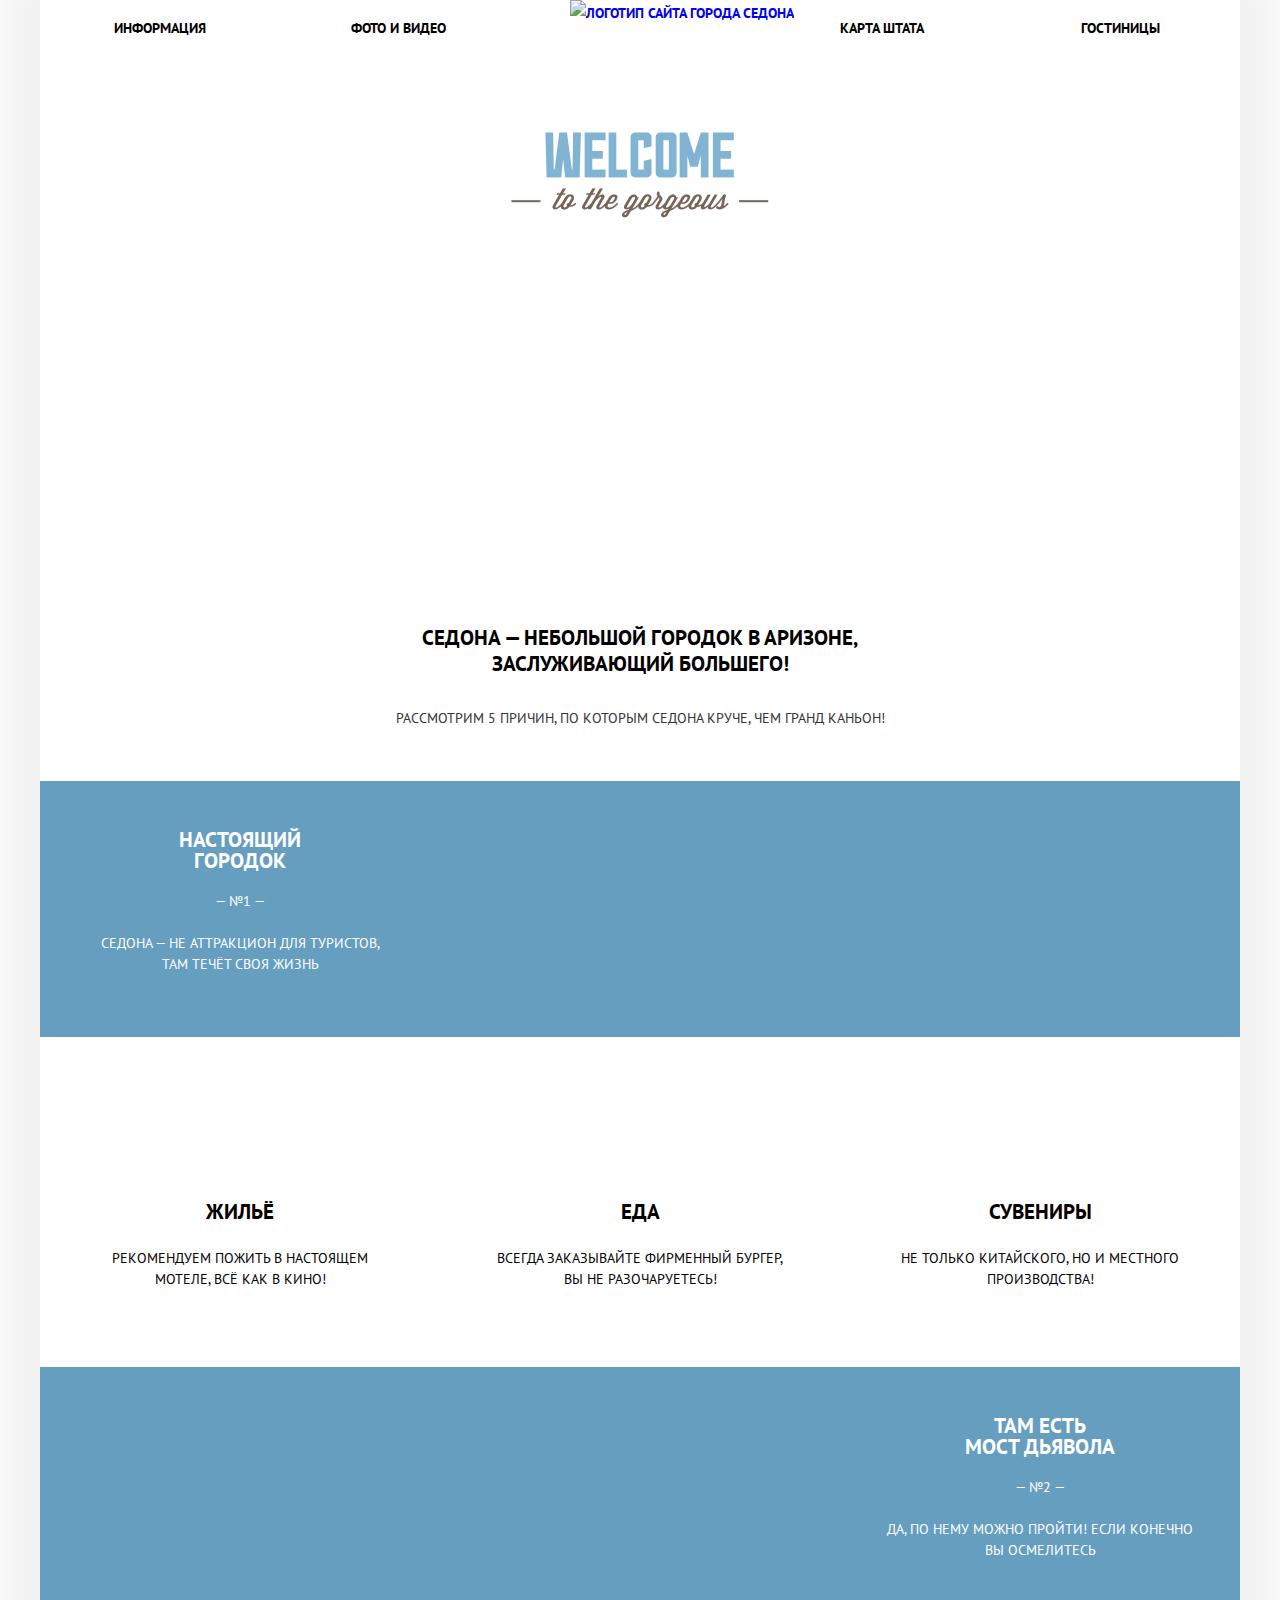
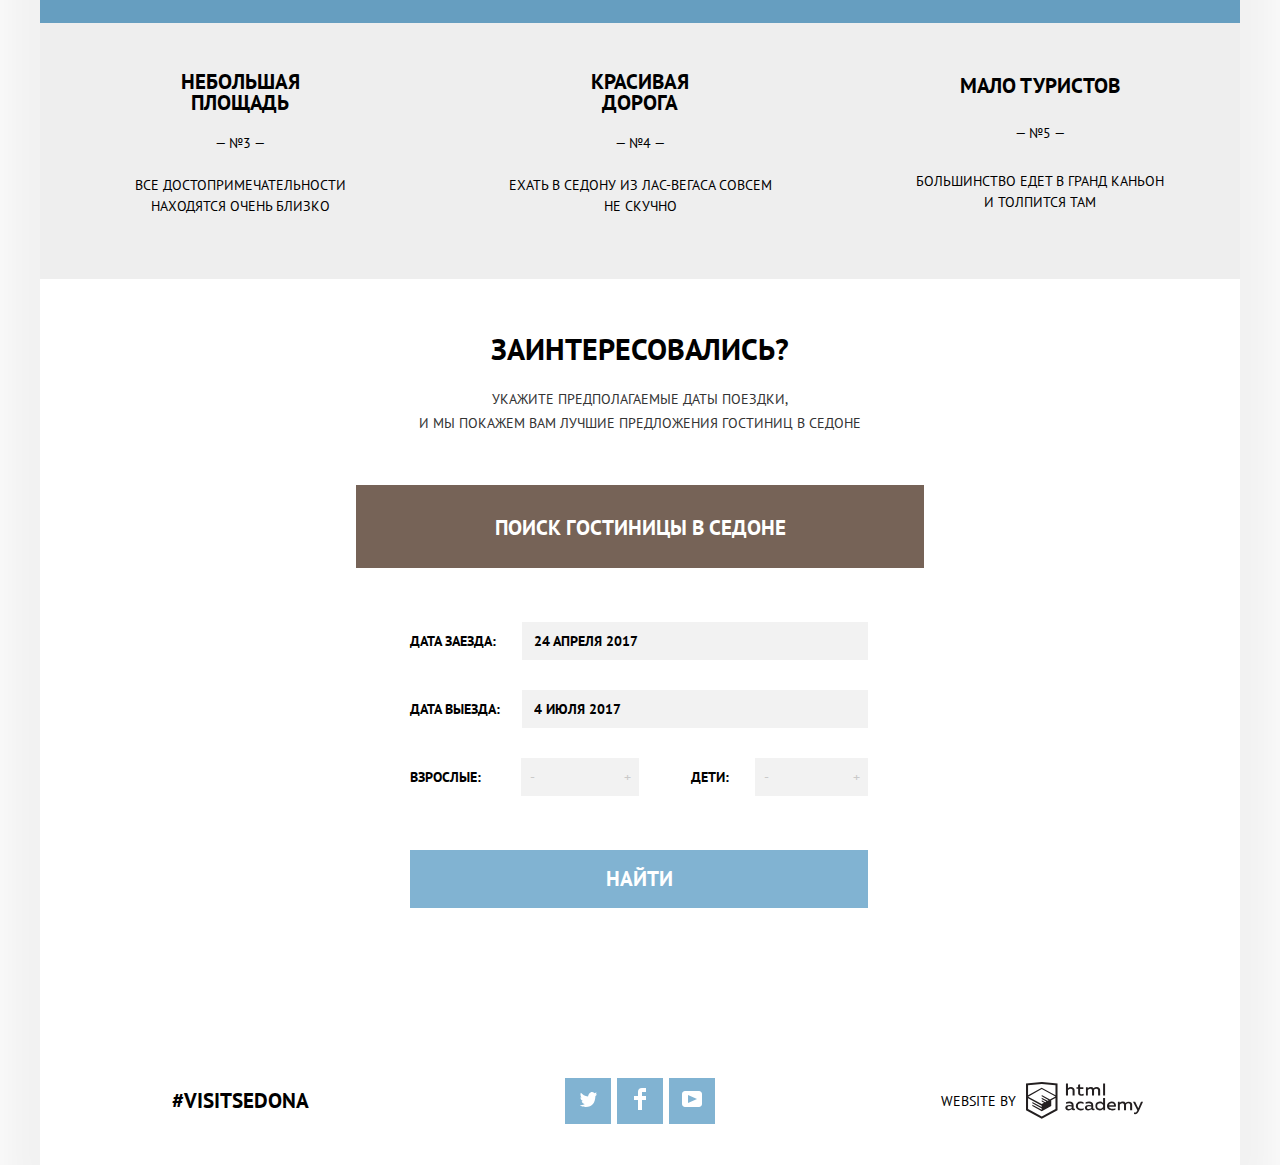
==== commit f3feb8f7: "выравнил католог и футор индекс" ====
--- a/index.html
+++ b/index.html
@@ -155,13 +155,13 @@
                                 <li>
                                     <a class="social-button" href="#">
                                         <svg xmlns="http://www.w3.org/2000/svg" width="12" height="22" viewBox="0 0 12 22"><path fill="#FFF" d="M12 4V0H8a4 4 0 0 0-4 4v4H0v4h4v10h4V12h4V8H8V4h4z"/>
-                                    </svg>
+                                        </svg>
                                     </a>
                                 </li>
                                 <li>
                                     <a class="social-button" href="#">
                                         <svg xmlns="http://www.w3.org/2000/svg" xmlns:xlink="http://www.w3.org/1999/xlink" width="20" height="16" viewBox="0 0 20 16"><path fill="#FFF" d="M17 0H3C1.35 0 0 1.35 0 3v10c0 1.65 1.35 3 3 3h14c1.65 0 3-1.35 3-3V3c0-1.65-1.35-3-3-3zM6.027 11.998V4.002L15.014 8l-8.987 3.998z"/>
-                                    </svg>
+                                        </svg>
                                     </a>
                                 </li>
                             </ul>
@@ -171,8 +171,7 @@
                         <div class="footer-html-academy">
                             <span class="website">Website by</span>
                             <a class="html-academy-button" href="https://htmlacademy.ru/intensive/htmlcss">
-                                <svg xmlns="http://www.w3.org/2000/svg" xmlns:xlink="http://www.w3.org/1999/xlink" width="121.808" height="42.391" viewBox="0 0 454 158" class="style-bbg">
-                                    <image x="2" y="2" width="450" height="154" xlink:href="[data-uri]"/>
+                                <svg id="Layer_1" preserveAspectRatio="none" data-name="Layer 1" xmlns="http://www.w3.org/2000/svg" width="130" height="42" viewBox="0 0 120 42" class="style-bbg"><title>logo-htmlacademy-small1</title><path d="M44.61,26.88a2,2,0,0,0,.55-0.1v1.33a3.25,3.25,0,0,1-1.18.21,1.67,1.67,0,0,1-1.67-1,4.84,4.84,0,0,1-3.14,1.08c-1.51,0-2.91-.83-2.91-2.55,0-2.13,2-2.79,3.71-2.79a11.08,11.08,0,0,1,2.17.25v-0.3c0-1-.76-1.77-2.19-1.77a7.42,7.42,0,0,0-3,.64v-1.7a10.21,10.21,0,0,1,3.19-.55c2.36,0,3.81,1.12,3.81,3.65v3a0.54,0.54,0,0,0,.49.59h0.17Zm-6.44-1.13A1.35,1.35,0,0,0,39.63,27h0.11a3.39,3.39,0,0,0,2.41-1V24.58a9.72,9.72,0,0,0-1.81-.21c-1,0-2.16.33-2.16,1.38h0Zm12.36-6.11a5,5,0,0,1,2.57.64V22a4.08,4.08,0,0,0-2.3-.7,2.75,2.75,0,1,0,0,5.49,5,5,0,0,0,2.43-.64v1.71a6.27,6.27,0,0,1-2.76.57A4.21,4.21,0,0,1,46,24.51q0-.21,0-0.41a4.32,4.32,0,0,1,4.18-4.46h0.38Zm12.17,7.24a2,2,0,0,0,.55-0.1v1.33a3.25,3.25,0,0,1-1.18.21,1.67,1.67,0,0,1-1.67-1,4.84,4.84,0,0,1-3.14,1.08c-1.51,0-2.91-.83-2.91-2.55,0-2.13,2-2.79,3.71-2.79a11.08,11.08,0,0,1,2.17.25v-0.3c0-1-.76-1.77-2.19-1.77a7.42,7.42,0,0,0-3,.64v-1.7a10.21,10.21,0,0,1,3.19-.55c2.36,0,3.81,1.12,3.81,3.65v3a0.54,0.54,0,0,0,.49.59h0.17Zm-6.44-1.13A1.35,1.35,0,0,0,57.73,27h0.11a3.39,3.39,0,0,0,2.41-1V24.58a9.72,9.72,0,0,0-1.81-.21c-1.06,0-2.16.33-2.16,1.38h0ZM73,16V28.2H71.35V26.88a3.88,3.88,0,0,1-3.19,1.54,4.4,4.4,0,0,1,0-8.78,3.81,3.81,0,0,1,3,1.3V16H73Zm-4.53,5.22a2.76,2.76,0,1,0,0,5.52A2.86,2.86,0,0,0,71.15,25V23A2.91,2.91,0,0,0,68.49,21.27ZM79,19.64c3.31,0,4.46,2.68,3.92,5.09H76.7c0.21,1.5,1.67,2.11,3.19,2.11a6.11,6.11,0,0,0,2.64-.59v1.6a7.14,7.14,0,0,1-3,.57C77,28.42,74.78,27,74.78,24a4.18,4.18,0,0,1,4-4.39H79Zm0.09,1.54a2.28,2.28,0,0,0-2.44,2.1v0.06H81.3A2,2,0,0,0,79.13,21.18Zm5.73,7V19.87h1.65v1a3.81,3.81,0,0,1,2.78-1.27A2.86,2.86,0,0,1,91.89,21a4.12,4.12,0,0,1,2.91-1.33A3.06,3.06,0,0,1,98,23V28.2h-1.9V23.05a1.59,1.59,0,0,0-1.42-1.75H94.42a2.8,2.8,0,0,0-2.07,1.12V28.2h-1.9V23.05A1.59,1.59,0,0,0,89,21.31H88.8a3,3,0,0,0-2.21,1.29v5.63H84.86Zm21.31-8.33h1.9l-3.91,9.46c-0.9,2.17-2.09,2.86-3.35,2.86a4.76,4.76,0,0,1-1.1-.14V30.46a2.86,2.86,0,0,0,.85.12c0.9,0,1.58-.64,2.07-1.9l0.17-.42-4-8.4h2l2.86,6.29ZM38.73,1.46V6.22a3.81,3.81,0,0,1,2.7-1.14,3.25,3.25,0,0,1,3.44,3.4v5.15H43V8.72a1.81,1.81,0,0,0-1.61-2h-0.3a2.93,2.93,0,0,0-2.32,1.39v5.52h-1.9V1.46h1.9ZM49.94,2.31v3h3V6.91h-3v3.81c0,1.1.5,1.46,1.58,1.46a4.49,4.49,0,0,0,1.69-.33v1.6A6.8,6.8,0,0,1,51,13.8a2.55,2.55,0,0,1-2.86-2.74V6.89H46.58V5.26h1.5V2.74Zm5.4,11.31V5.28H57v1A3.81,3.81,0,0,1,59.77,5a2.86,2.86,0,0,1,2.6,1.33A4.12,4.12,0,0,1,65.28,5,3.06,3.06,0,0,1,68.44,8.4v5.21h-1.9V8.46a1.59,1.59,0,0,0-1.42-1.75H64.89a2.8,2.8,0,0,0-2.07,1.12v5.78h-1.9V8.46A1.59,1.59,0,0,0,59.5,6.71H59.27A3,3,0,0,0,57.06,8v5.63H55.34ZM71.17,1.45H73V13.6H71.17V1.45ZM14.71,0H14.55L0,1.54V28.21l14.55,8.66,14.55-8.66V1.54Zm12.5,27.1L14.55,34.64,1.9,27.12V16.18l12.59,7.5V25L5.86,19.9v1.31l8.68,5.21v1.39L5.87,22.65V24l8.68,5.21,8.75-5.24V18.31L27.2,16V27.12Zm0-12.53-3.48,2-1.6,1L14.51,13v1.31L21,18.23H21l-0.14.09-1,.54-5.37-3.2V17l4.24,2.52-1,.67-3.2-1.9v1.31l2.1,1.24L14.5,22.1,2,14.65,14.51,7.11Zm0-1.32L14.49,5.76,1.91,13.25v-10L14.56,1.92,27.21,3.25v10h0Z" transform="translate(0 -0.02)" fill="#231f20"/>
                                 </svg>
                             </a>
                         </div>
--- a/css/style.css
+++ b/css/style.css
@@ -636,6 +636,16 @@
     outline: 1px solid blue;
 }*/
 
+.chose-header {
+    padding-left: 2px;
+    margin-top: -2px;
+}
+
+.infrastructure span,
+.housing span {
+    margin-bottom: 2px;
+}
+
 .hotels-choice-form {
     display: flex;
     padding-top: 30px;
@@ -674,7 +684,6 @@
     display: flex;
     flex-direction: column;
     justify-content: space-between;
-    margin-left: -2px;
 }
 
 .housing {
@@ -684,7 +693,6 @@
     flex-direction: column;
     justify-content: space-between;
     margin-right: 232px;
-    margin-top: 2px;
 }
 
 .price {
@@ -763,6 +771,11 @@
 
 
 /* стили списка отелей*/
+
+.item-header {
+    margin-top: -4px;
+    padding-left: 3px;
+}
 
 .filter-row {
     height: 86px;
@@ -863,7 +876,7 @@
 }
 
 .catalog-hotel-row {
-    margin-bottom: 12px;
+    margin-bottom: 8px;
     display: flex;
 }
 
@@ -930,7 +943,12 @@
     line-height: 26px;
     text-transform: uppercase;
     text-align: center;
-    padding-left: 8px;
+    padding-left: 16px;
+}
+
+.website-2 {
+    padding-left: 20px;
+    padding-bottom: 4px;
 }
 
 .footer-social {
@@ -965,5 +983,15 @@
 }
 
 .style-bbg {
+    padding-top: 8px;
+    margin-left: 6px;
+}
+
+.style-bbg-2 {
+    margin-left: 4px;
     padding-top: 2px;
+}
+
+.hash-catalog {
+    padding-bottom: 6px;
 }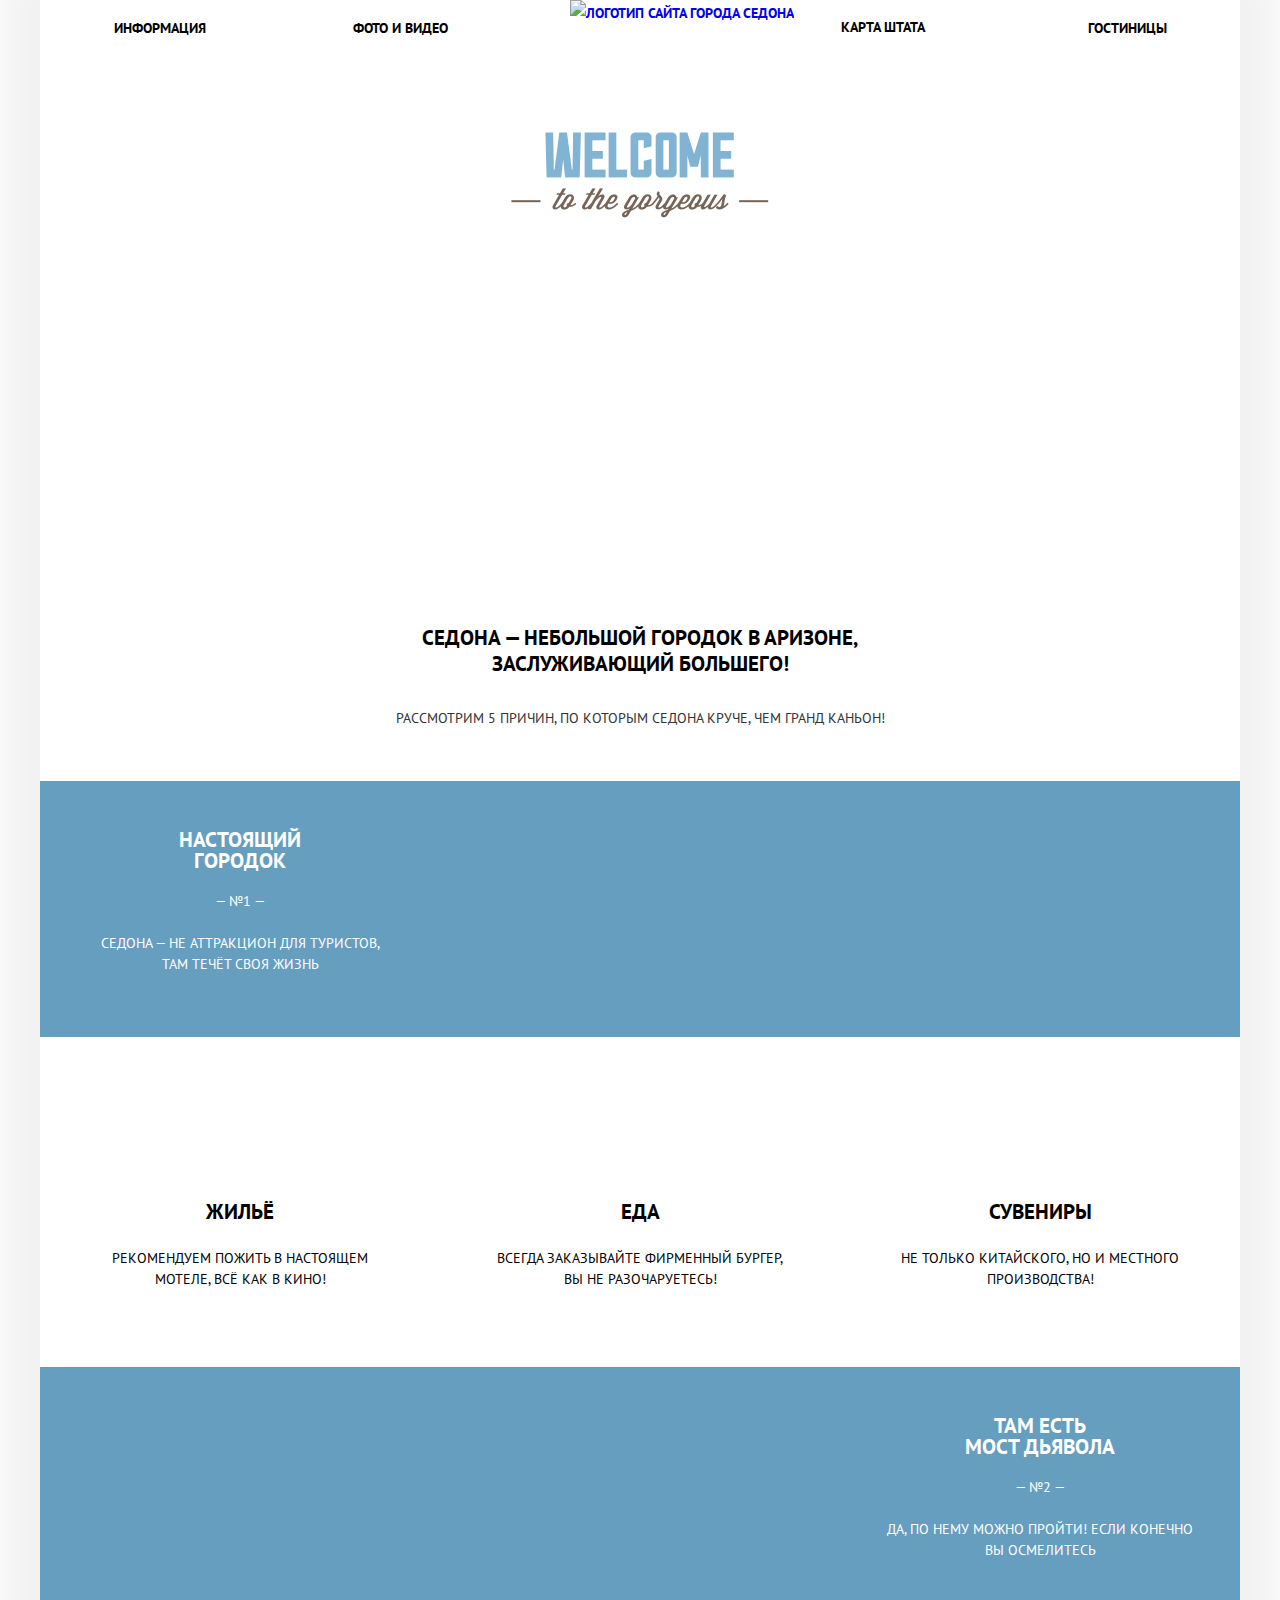
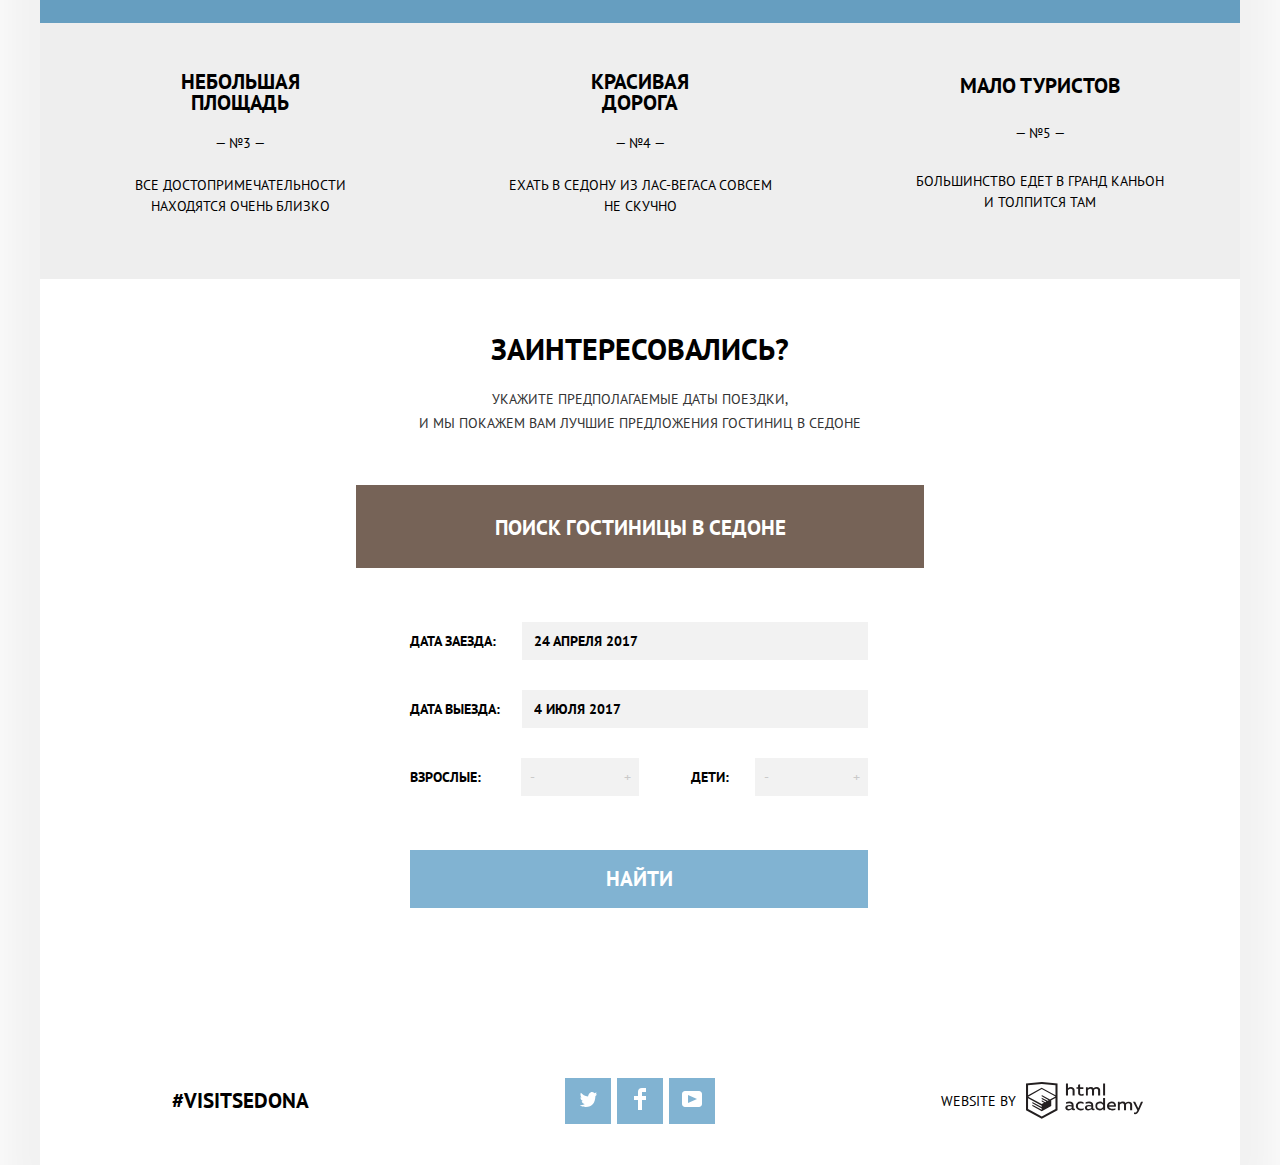
==== commit efda9f47: "выравнивание" ====
--- a/index.html
+++ b/index.html
@@ -21,13 +21,13 @@
                         <a href="#">Информация</a>
                     </li>
                     <li>
-                        <a href="#">Фото и видео</a>
+                        <a href="#" class="nav-element2">Фото и видео</a>
                     </li>
                     <li>
-                        <a href="#">Карта штата</a>
+                        <a href="#" class="nav-element3">Карта штата</a>
                     </li>
                     <li>
-                        <a href="catalog.html">Гостиницы</a>
+                        <a href="catalog.html" class="nav-element4">Гостиницы</a>
                     </li>
                 </ul>
             </nav>
--- a/css/style.css
+++ b/css/style.css
@@ -62,6 +62,32 @@
     flex-grow: 1;
     padding: 0;
     margin: 0;
+}
+
+.nav-element2 {
+    padding-left: 4px;
+}
+
+.nav-element2-c {
+    padding-left: 6px;
+}
+
+.nav-element3 {
+    padding-left: 2px;
+    padding-bottom: 2px;
+}
+
+.nav-element3-c {
+    padding-left: 4px;
+    padding-bottom: 2px;
+}
+
+.nav-element4 {
+    padding-left: 14px;
+}
+
+.nav-element4-c {
+    padding-left: 16px;
 }
 
 .header-logo {
@@ -811,6 +837,7 @@
 
 .filter-block span:nth-child(2) {
     color: #81b3d2;
+    padding-left: 4px;
 }
 
 .filter-block span:nth-child(3),
@@ -885,7 +912,8 @@
 }
 
 .rating-row {
-    margin-bottom: 8px;
+    margin-bottom: 10px;
+    padding-left: 4px;
 }
 
 .rating {
@@ -955,6 +983,10 @@
     width: 150px;
 }
 
+.social-c {
+    padding-bottom: 6px;
+}
+
 .social-list {
     display: flex;
     padding: 0px;
